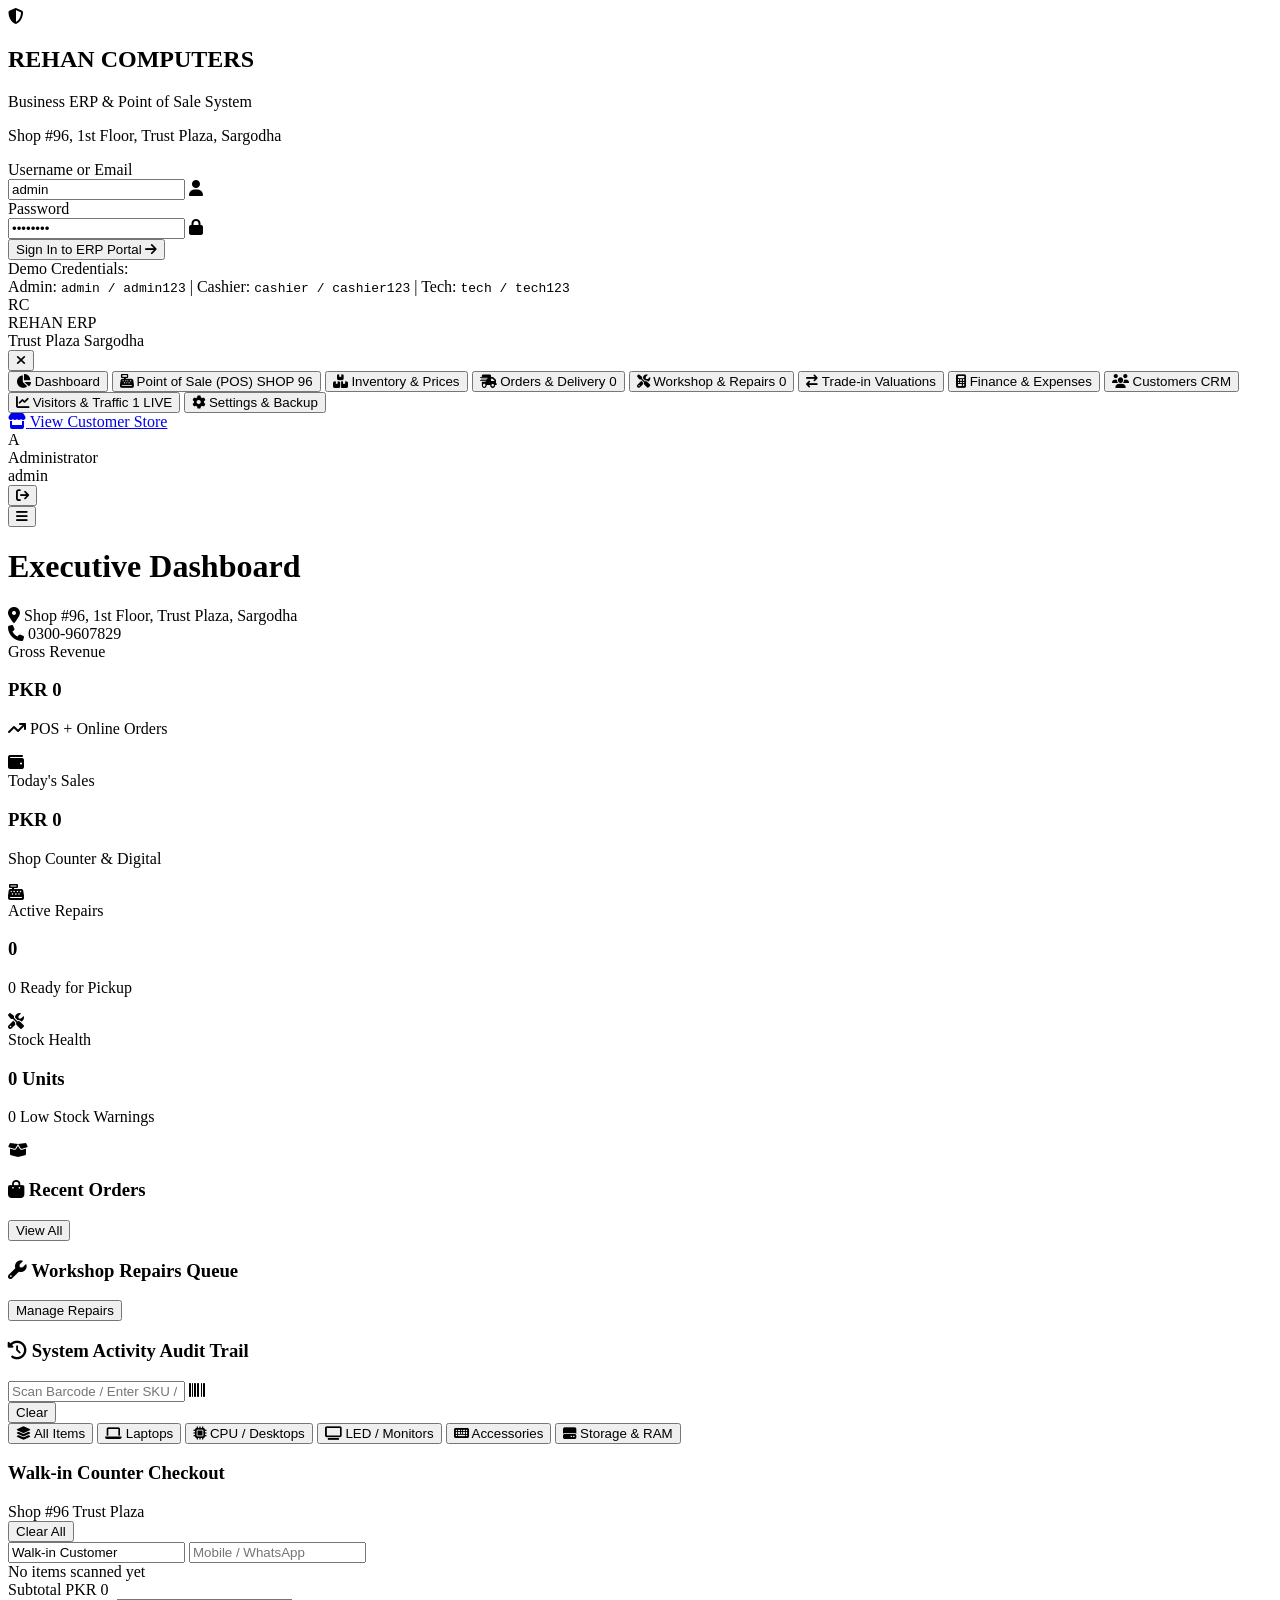
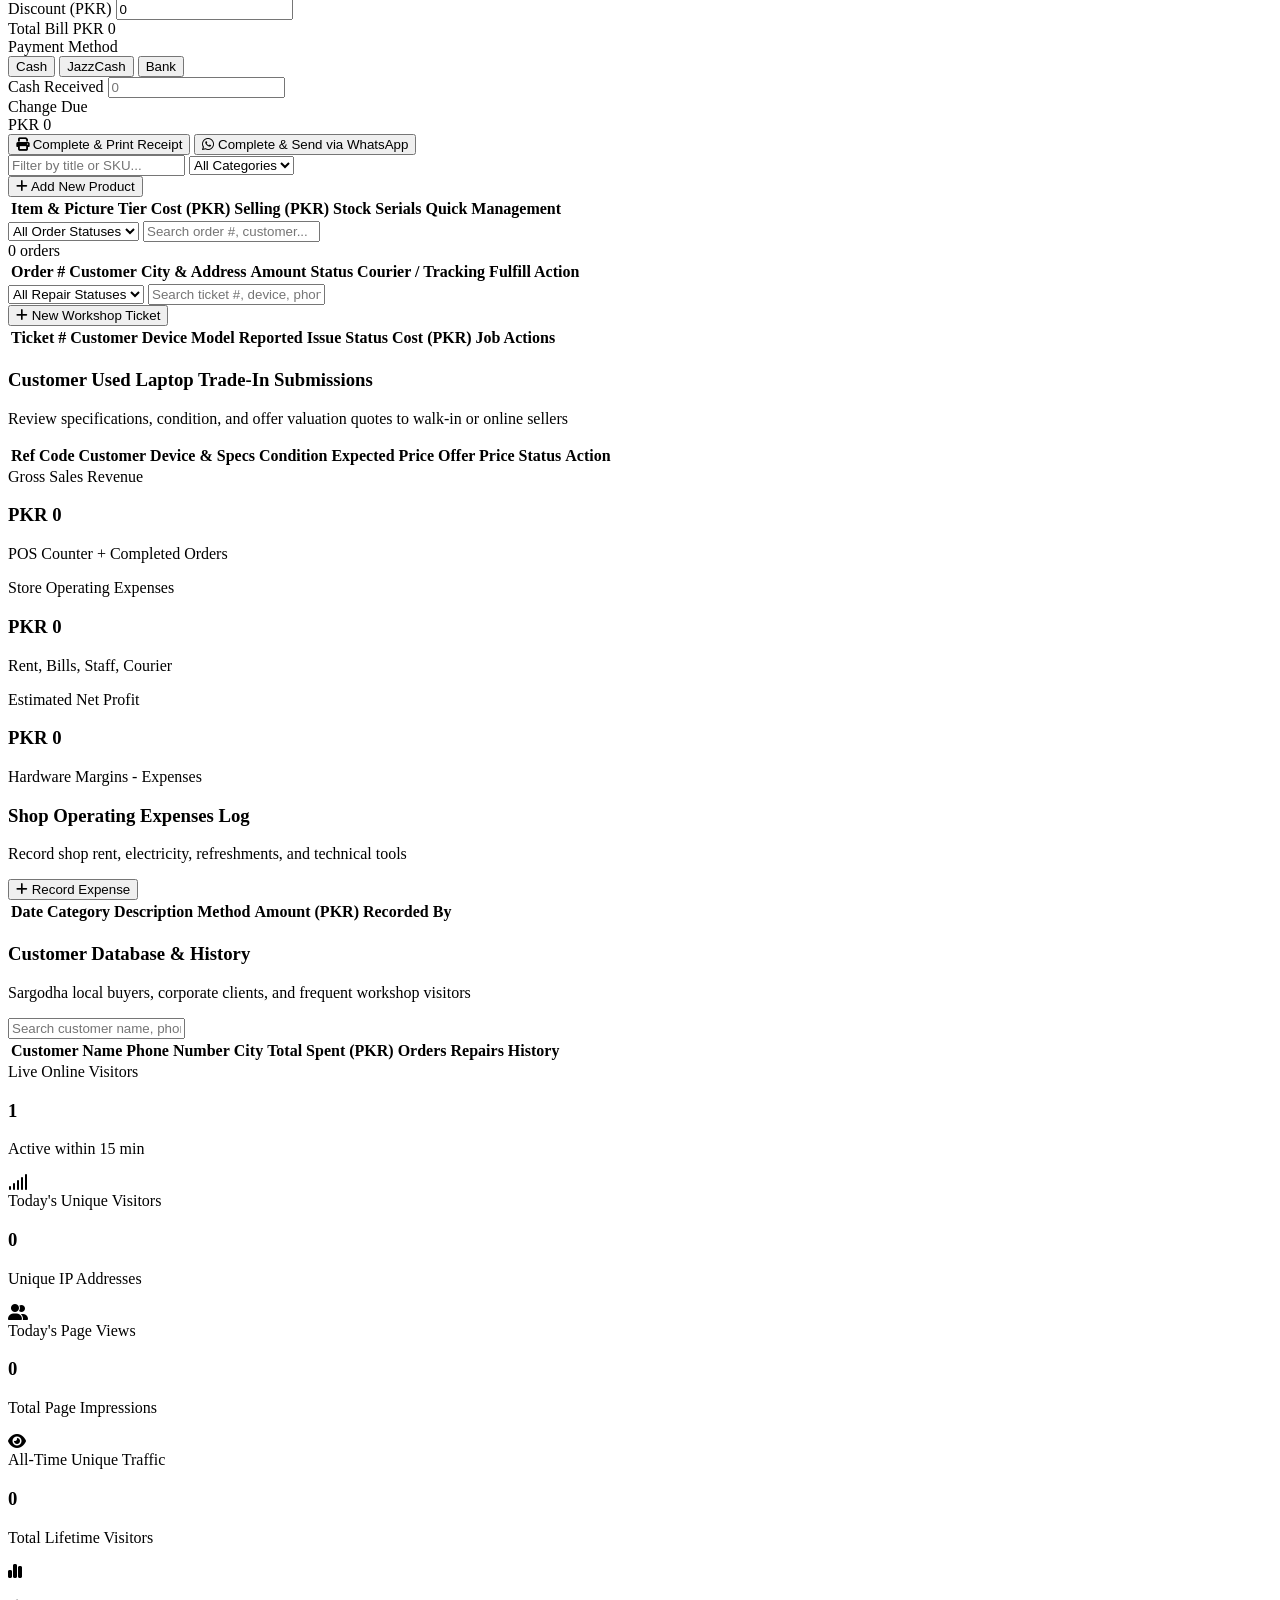
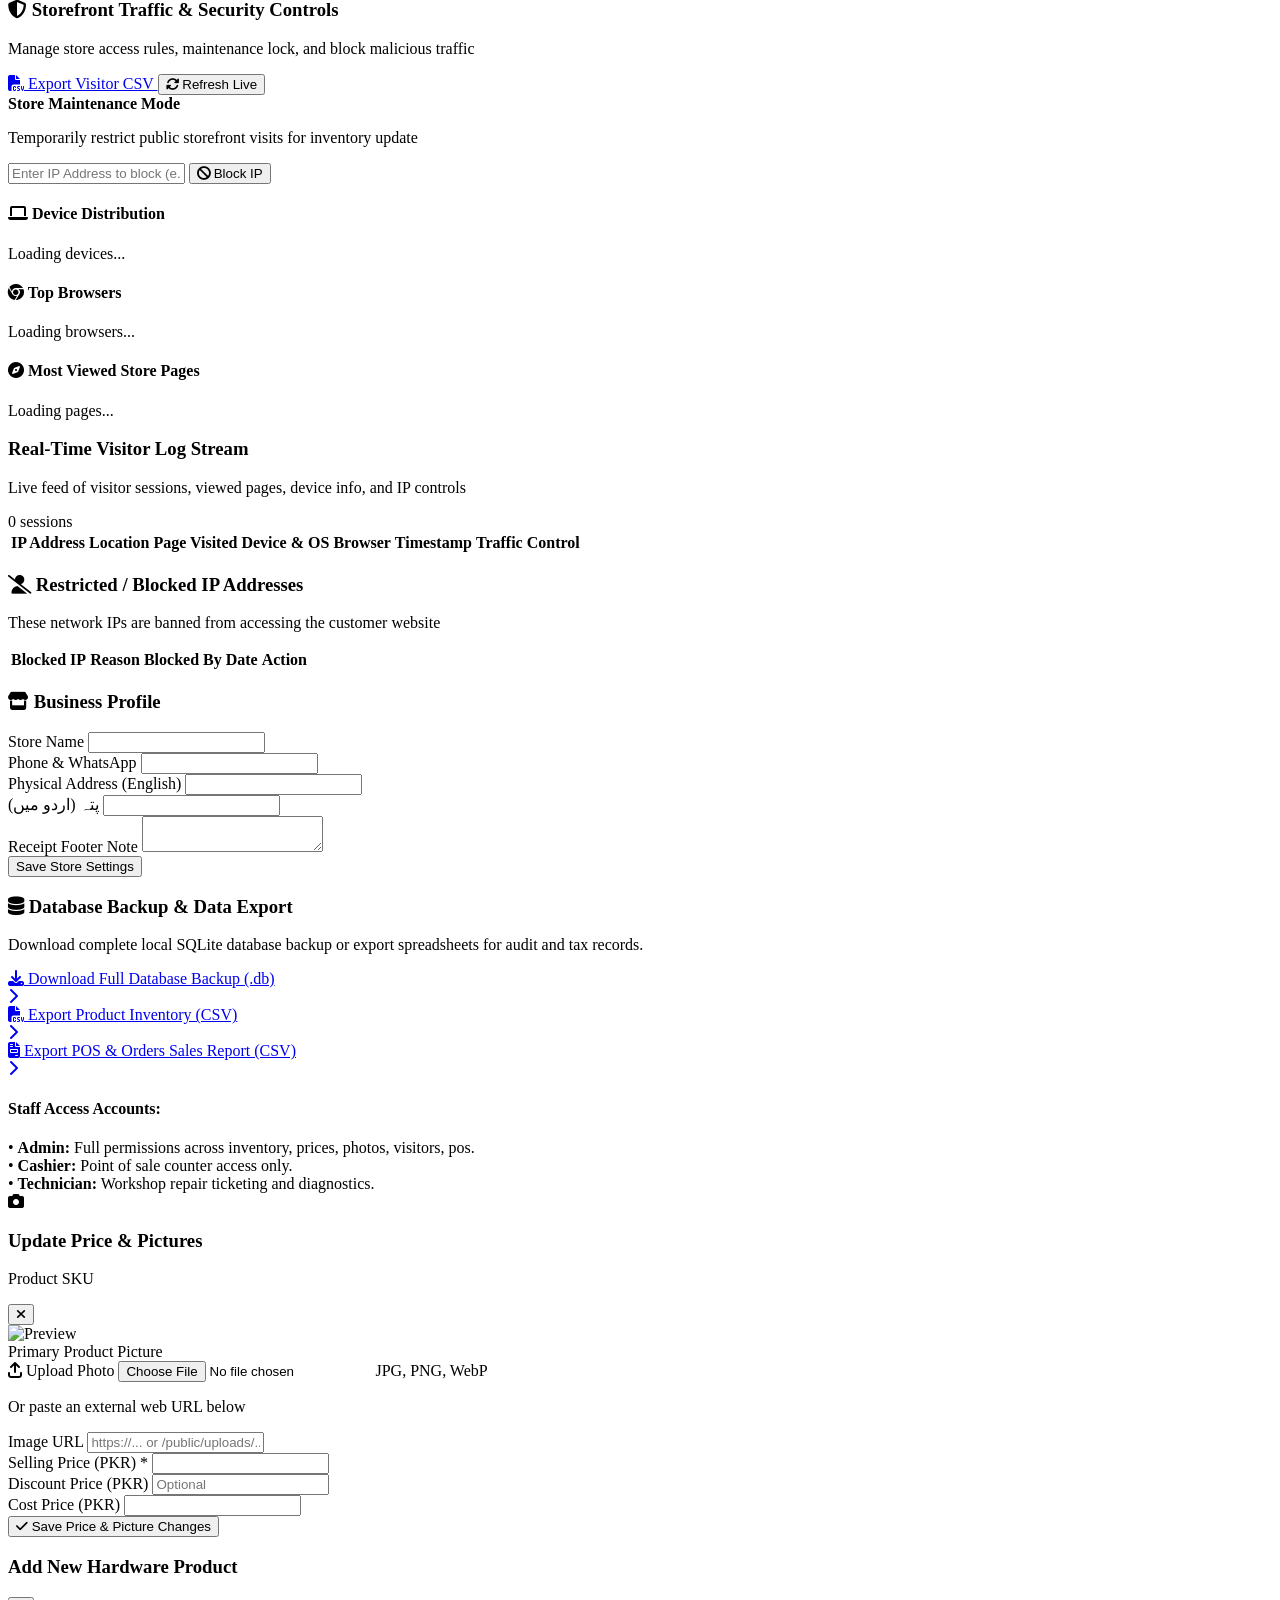
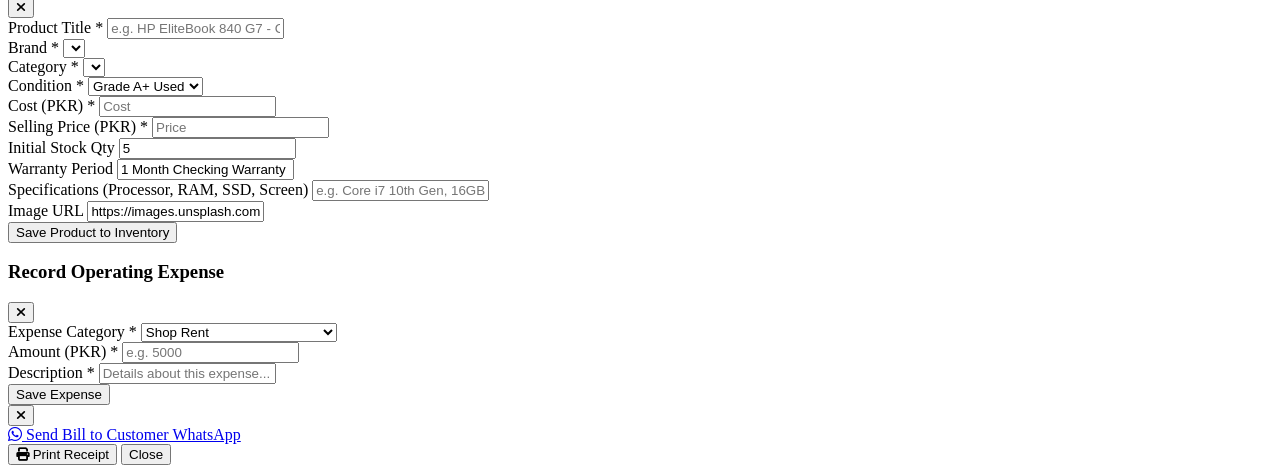
==== frontend/admin.html @ 8507887a "feat: complete Rehan Computers e-commerce storefront, ERP/POS system, mobile support and Vercel conf" ====
<!DOCTYPE html>
<html lang="en">
<head>
  <meta charset="UTF-8">
  <meta name="viewport" content="width=device-width, initial-scale=1.0">
  <title>Rehan Computers - ERP & Business Management Portal</title>
  
  <!-- Tailwind CSS CDN -->
  <script src="https://cdn.tailwindcss.com"></script>
  <script>
    tailwind.config = {
      theme: {
        extend: {
          colors: {
            brand: {
              50: '#eff6ff',
              100: '#dbeafe',
              700: '#1d4ed8',
              800: '#1e40af',
              900: '#1e3a8a',
              950: '#0f172a',
            },
            amber: {
              400: '#fbbf24',
              500: '#f59e0b',
              600: '#d97706',
            }
          }
        }
      }
    }
  </script>

  <!-- Font Awesome Icons -->
  <link rel="stylesheet" href="https://cdnjs.cloudflare.com/ajax/libs/font-awesome/6.5.1/css/all.min.css">
  <link rel="stylesheet" href="/css/styles.css">
  <link rel="stylesheet" href="/css/print.css">
</head>
<body class="bg-slate-100 text-slate-800 antialiased flex h-screen overflow-hidden">

  <!-- ==================== AUTHENTICATION OVERLAY / LOGIN MODAL ==================== -->
  <div id="loginOverlay" class="fixed inset-0 z-50 bg-slate-950/85 backdrop-blur-md flex items-center justify-center p-4">
    <div class="bg-white rounded-3xl max-w-md w-full p-8 shadow-2xl border border-slate-200 text-center relative overflow-hidden">
      <div class="absolute top-0 inset-x-0 h-3 bg-gradient-to-r from-brand-900 via-amber-500 to-brand-900"></div>

      <div class="w-16 h-16 rounded-2xl bg-brand-950 text-amber-400 flex items-center justify-center mx-auto text-3xl shadow-lg mb-4 mt-2">
        <i class="fa-solid fa-shield-halved"></i>
      </div>

      <h2 class="text-2xl font-black text-slate-900">REHAN COMPUTERS</h2>
      <p class="text-xs text-slate-500 font-medium">Business ERP & Point of Sale System</p>
      <p class="text-[11px] text-amber-700 bg-amber-50 font-semibold py-1 px-3 rounded-full inline-block mt-1">Shop #96, 1st Floor, Trust Plaza, Sargodha</p>

      <form id="loginForm" class="space-y-4 mt-6 text-left text-xs">
        <div>
          <label class="block font-bold text-slate-700 mb-1">Username or Email</label>
          <div class="relative">
            <input type="text" id="loginUsername" required value="admin" class="w-full bg-slate-50 border border-slate-300 rounded-xl p-3 pl-10 outline-none focus:ring-2 focus:ring-brand-500 text-sm">
            <i class="fa-solid fa-user absolute left-3.5 top-3.5 text-slate-400 text-sm"></i>
          </div>
        </div>

        <div>
          <label class="block font-bold text-slate-700 mb-1">Password</label>
          <div class="relative">
            <input type="password" id="loginPassword" required value="admin123" class="w-full bg-slate-50 border border-slate-300 rounded-xl p-3 pl-10 outline-none focus:ring-2 focus:ring-brand-500 text-sm">
            <i class="fa-solid fa-lock absolute left-3.5 top-3.5 text-slate-400 text-sm"></i>
          </div>
        </div>

        <div id="loginErrorMsg" class="hidden text-xs text-red-600 bg-red-50 p-2.5 rounded-lg border border-red-200"></div>

        <button type="submit" id="loginBtn" class="w-full bg-brand-950 hover:bg-brand-900 text-white font-bold py-3 rounded-xl text-sm shadow-md transition flex items-center justify-center gap-2">
          <span>Sign In to ERP Portal</span>
          <i class="fa-solid fa-arrow-right text-amber-400"></i>
        </button>
      </form>

      <div class="mt-6 pt-4 border-t border-slate-100 text-[11px] text-slate-400">
        Demo Credentials: <br>
        Admin: <code class="text-slate-600 font-bold">admin / admin123</code> | Cashier: <code class="text-slate-600 font-bold">cashier / cashier123</code> | Tech: <code class="text-slate-600 font-bold">tech / tech123</code>
      </div>
    </div>
  </div>

  <!-- ==================== MAIN ERP INTERFACE ==================== -->
  
  <!-- Mobile Sidebar Backdrop -->
  <div id="sidebarBackdrop" class="fixed inset-0 bg-slate-950/70 backdrop-blur-sm z-40 hidden md:hidden"></div>

  <!-- 1. Left Sidebar Navigation (Responsive Drawer on Mobile) -->
  <aside id="erpSidebar" class="fixed inset-y-0 left-0 z-50 w-64 bg-slate-950 text-slate-300 flex flex-col justify-between border-r border-slate-800 -translate-x-full md:relative md:translate-x-0 transition-transform duration-300">
    <div>
      <!-- Brand Logo in Sidebar with Mobile Close Button -->
      <div class="p-5 border-b border-slate-800/80 flex items-center justify-between">
        <div class="flex items-center gap-3">
          <div class="w-10 h-10 rounded-xl bg-amber-500 text-slate-950 flex items-center justify-center text-lg font-black shadow">
            RC
          </div>
          <div>
            <div class="text-sm font-black text-white tracking-wide">REHAN ERP</div>
            <div class="text-[10px] text-slate-400">Trust Plaza Sargodha</div>
          </div>
        </div>
        <button id="closeSidebarBtn" class="md:hidden text-slate-400 hover:text-white p-1" title="Close Menu">
          <i class="fa-solid fa-xmark text-lg"></i>
        </button>
      </div>

      <!-- Navigation Tabs -->
      <nav class="p-3 space-y-1 text-xs font-semibold">
        <button data-tab="tab-dashboard" class="erp-nav-btn w-full flex items-center gap-3 px-3 py-2.5 rounded-xl text-slate-300 hover:text-white hover:bg-slate-800/60 transition bg-slate-800 text-amber-400">
          <i class="fa-solid fa-chart-pie w-5 text-center"></i>
          <span>Dashboard</span>
        </button>

        <button data-tab="tab-pos" class="erp-nav-btn w-full flex items-center gap-3 px-3 py-2.5 rounded-xl text-slate-300 hover:text-white hover:bg-slate-800/60 transition">
          <i class="fa-solid fa-cash-register w-5 text-center text-emerald-400"></i>
          <span>Point of Sale (POS)</span>
          <span class="ml-auto bg-emerald-500 text-slate-950 font-black text-[9px] px-1.5 py-0.5 rounded">SHOP 96</span>
        </button>

        <button data-tab="tab-products" class="erp-nav-btn w-full flex items-center gap-3 px-3 py-2.5 rounded-xl text-slate-300 hover:text-white hover:bg-slate-800/60 transition">
          <i class="fa-solid fa-boxes-stacked w-5 text-center text-blue-400"></i>
          <span>Inventory & Prices</span>
        </button>

        <button data-tab="tab-orders" class="erp-nav-btn w-full flex items-center gap-3 px-3 py-2.5 rounded-xl text-slate-300 hover:text-white hover:bg-slate-800/60 transition">
          <i class="fa-solid fa-truck-fast w-5 text-center text-amber-400"></i>
          <span>Orders & Delivery</span>
          <span id="sidebarNewOrdersBadge" class="ml-auto bg-amber-500 text-slate-950 font-bold text-[9px] px-1.5 py-0.5 rounded hidden">0</span>
        </button>

        <button data-tab="tab-repairs" class="erp-nav-btn w-full flex items-center gap-3 px-3 py-2.5 rounded-xl text-slate-300 hover:text-white hover:bg-slate-800/60 transition">
          <i class="fa-solid fa-screwdriver-wrench w-5 text-center text-purple-400"></i>
          <span>Workshop & Repairs</span>
          <span id="sidebarActiveRepairsBadge" class="ml-auto bg-purple-500 text-white font-bold text-[9px] px-1.5 py-0.5 rounded hidden">0</span>
        </button>

        <button data-tab="tab-tradein" class="erp-nav-btn w-full flex items-center gap-3 px-3 py-2.5 rounded-xl text-slate-300 hover:text-white hover:bg-slate-800/60 transition">
          <i class="fa-solid fa-arrow-right-arrow-left w-5 text-center text-emerald-400"></i>
          <span>Trade-in Valuations</span>
        </button>

        <button data-tab="tab-finance" class="erp-nav-btn w-full flex items-center gap-3 px-3 py-2.5 rounded-xl text-slate-300 hover:text-white hover:bg-slate-800/60 transition">
          <i class="fa-solid fa-calculator w-5 text-center text-red-400"></i>
          <span>Finance & Expenses</span>
        </button>

        <button data-tab="tab-crm" class="erp-nav-btn w-full flex items-center gap-3 px-3 py-2.5 rounded-xl text-slate-300 hover:text-white hover:bg-slate-800/60 transition">
          <i class="fa-solid fa-users w-5 text-center text-cyan-400"></i>
          <span>Customers CRM</span>
        </button>

        <button data-tab="tab-visitors" class="erp-nav-btn w-full flex items-center gap-3 px-3 py-2.5 rounded-xl text-slate-300 hover:text-white hover:bg-slate-800/60 transition">
          <i class="fa-solid fa-chart-line w-5 text-center text-teal-400"></i>
          <span>Visitors & Traffic</span>
          <span id="sidebarOnlineBadge" class="ml-auto bg-teal-500 text-slate-950 font-bold text-[9px] px-1.5 py-0.5 rounded">1 LIVE</span>
        </button>

        <button data-tab="tab-settings" class="erp-nav-btn w-full flex items-center gap-3 px-3 py-2.5 rounded-xl text-slate-300 hover:text-white hover:bg-slate-800/60 transition">
          <i class="fa-solid fa-gear w-5 text-center text-slate-400"></i>
          <span>Settings & Backup</span>
        </button>
      </nav>
    </div>

    <!-- User Profile & Quick Link to Customer Store -->
    <div class="p-3 border-t border-slate-800/80 space-y-2">
      <a href="/" target="_blank" class="flex items-center justify-center gap-2 w-full py-2 bg-slate-900 hover:bg-slate-800 text-amber-400 rounded-xl text-xs font-bold transition border border-slate-800">
        <i class="fa-solid fa-store"></i>
        <span>View Customer Store</span>
      </a>

      <div class="flex items-center justify-between p-2 bg-slate-900 rounded-xl text-xs">
        <div class="flex items-center gap-2 truncate">
          <div class="w-7 h-7 rounded-full bg-brand-700 text-white flex items-center justify-center font-bold text-xs" id="userAvatar">A</div>
          <div class="truncate">
            <div id="erpUserName" class="font-bold text-white truncate">Administrator</div>
            <div id="erpUserRole" class="text-[10px] text-amber-400 uppercase font-black">admin</div>
          </div>
        </div>
        <button id="logoutBtn" class="text-slate-400 hover:text-red-400 p-1" title="Log Out">
          <i class="fa-solid fa-arrow-right-from-bracket"></i>
        </button>
      </div>
    </div>
  </aside>

  <!-- 2. Main Content Area -->
  <main class="flex-1 flex flex-col overflow-hidden bg-slate-100">
    
    <!-- Top Bar -->
    <header class="h-16 bg-white border-b border-slate-200 px-6 flex items-center justify-between z-20">
      <div class="flex items-center gap-4">
        <button id="sidebarToggleBtn" class="text-slate-500 hover:text-slate-700 p-1">
          <i class="fa-solid fa-bars text-lg"></i>
        </button>
        <h1 id="pageTitle" class="text-lg font-black text-slate-900">Executive Dashboard</h1>
      </div>

      <div class="flex items-center gap-4 text-xs font-semibold">
        <div class="hidden sm:flex items-center gap-2 text-slate-500 bg-slate-100 px-3 py-1.5 rounded-lg border border-slate-200">
          <i class="fa-solid fa-location-dot text-amber-500"></i>
          <span>Shop #96, 1st Floor, Trust Plaza, Sargodha</span>
        </div>
        <div class="flex items-center gap-2 text-emerald-700 bg-emerald-50 px-3 py-1.5 rounded-lg border border-emerald-200 font-bold">
          <i class="fa-solid fa-phone text-xs"></i>
          <span>0300-9607829</span>
        </div>
      </div>
    </header>

    <!-- Content Tabs Container -->
    <div class="flex-1 overflow-y-auto p-6" id="tabContentContainer">
      
      <!-- ==================== TAB 1: DASHBOARD ==================== -->
      <section id="tab-dashboard" class="erp-tab-pane space-y-6">
        <div class="grid grid-cols-1 sm:grid-cols-2 lg:grid-cols-4 gap-4">
          <div class="bg-white p-5 rounded-2xl border border-slate-200 shadow-sm flex items-center justify-between">
            <div>
              <span class="text-xs font-bold text-slate-400 uppercase">Gross Revenue</span>
              <h3 id="statGrossRevenue" class="text-xl sm:text-2xl font-black text-slate-900 mt-1">PKR 0</h3>
              <p class="text-[10px] text-emerald-600 font-bold mt-1"><i class="fa-solid fa-arrow-trend-up"></i> POS + Online Orders</p>
            </div>
            <div class="w-12 h-12 rounded-xl bg-blue-50 text-blue-600 flex items-center justify-center text-xl">
              <i class="fa-solid fa-wallet"></i>
            </div>
          </div>

          <div class="bg-white p-5 rounded-2xl border border-slate-200 shadow-sm flex items-center justify-between">
            <div>
              <span class="text-xs font-bold text-slate-400 uppercase">Today's Sales</span>
              <h3 id="statTodaySales" class="text-xl sm:text-2xl font-black text-slate-900 mt-1">PKR 0</h3>
              <p class="text-[10px] text-slate-500 font-medium mt-1">Shop Counter & Digital</p>
            </div>
            <div class="w-12 h-12 rounded-xl bg-emerald-50 text-emerald-600 flex items-center justify-center text-xl">
              <i class="fa-solid fa-cash-register"></i>
            </div>
          </div>

          <div class="bg-white p-5 rounded-2xl border border-slate-200 shadow-sm flex items-center justify-between">
            <div>
              <span class="text-xs font-bold text-slate-400 uppercase">Active Repairs</span>
              <h3 id="statActiveRepairs" class="text-xl sm:text-2xl font-black text-purple-900 mt-1">0</h3>
              <p id="statReadyRepairs" class="text-[10px] text-emerald-600 font-bold mt-1">0 Ready for Pickup</p>
            </div>
            <div class="w-12 h-12 rounded-xl bg-purple-50 text-purple-600 flex items-center justify-center text-xl">
              <i class="fa-solid fa-screwdriver-wrench"></i>
            </div>
          </div>

          <div class="bg-white p-5 rounded-2xl border border-slate-200 shadow-sm flex items-center justify-between">
            <div>
              <span class="text-xs font-bold text-slate-400 uppercase">Stock Health</span>
              <h3 id="statTotalStock" class="text-xl sm:text-2xl font-black text-slate-900 mt-1">0 Units</h3>
              <p id="statLowStockAlert" class="text-[10px] text-amber-600 font-bold mt-1">0 Low Stock Warnings</p>
            </div>
            <div class="w-12 h-12 rounded-xl bg-amber-50 text-amber-600 flex items-center justify-center text-xl">
              <i class="fa-solid fa-box-open"></i>
            </div>
          </div>
        </div>

        <div class="grid grid-cols-1 lg:grid-cols-2 gap-6">
          <div class="bg-white p-5 rounded-2xl border border-slate-200 shadow-sm">
            <div class="flex justify-between items-center pb-3 border-b border-slate-100">
              <h3 class="font-extrabold text-slate-900 text-sm flex items-center gap-2">
                <i class="fa-solid fa-bag-shopping text-brand-900"></i> Recent Orders
              </h3>
              <button onclick="document.querySelector('[data-tab=tab-orders]').click()" class="text-xs text-brand-700 font-bold hover:underline">View All</button>
            </div>
            <div class="divide-y divide-slate-100 mt-2" id="dashRecentOrders"></div>
          </div>

          <div class="bg-white p-5 rounded-2xl border border-slate-200 shadow-sm">
            <div class="flex justify-between items-center pb-3 border-b border-slate-100">
              <h3 class="font-extrabold text-slate-900 text-sm flex items-center gap-2">
                <i class="fa-solid fa-wrench text-purple-600"></i> Workshop Repairs Queue
              </h3>
              <button onclick="document.querySelector('[data-tab=tab-repairs]').click()" class="text-xs text-brand-700 font-bold hover:underline">Manage Repairs</button>
            </div>
            <div class="divide-y divide-slate-100 mt-2" id="dashRecentRepairs"></div>
          </div>
        </div>

        <div class="bg-white p-5 rounded-2xl border border-slate-200 shadow-sm">
          <h3 class="font-extrabold text-slate-900 text-sm pb-3 border-b border-slate-100 flex items-center gap-2">
            <i class="fa-solid fa-clock-rotate-left text-slate-400"></i> System Activity Audit Trail
          </h3>
          <div class="divide-y divide-slate-100 text-xs text-slate-600" id="dashActivityLogs"></div>
        </div>
      </section>

      <!-- ==================== TAB 2: POINT OF SALE (POS) ==================== -->
      <section id="tab-pos" class="erp-tab-pane hidden h-full flex flex-col lg:flex-row gap-6">
        <div class="flex-1 bg-white p-5 rounded-2xl border border-slate-200 shadow-sm flex flex-col">
          <div class="flex items-center gap-3 pb-4 border-b border-slate-100">
            <div class="relative flex-1">
              <input 
                type="text" 
                id="posSearchInput" 
                placeholder="Scan Barcode / Enter SKU / Search Laptop Name (e.g. 840 G6, Dell)..." 
                class="w-full pl-10 pr-4 py-2.5 bg-slate-50 border border-slate-300 rounded-xl text-xs sm:text-sm outline-none focus:ring-2 focus:ring-emerald-500"
              >
              <i class="fa-solid fa-barcode absolute left-3.5 top-3.5 text-slate-400"></i>
            </div>
            <button id="posClearSearch" class="p-2.5 bg-slate-100 hover:bg-slate-200 rounded-xl text-slate-600 text-xs font-bold">
              Clear
            </button>
          </div>

          <!-- POS Category Sub-Tabs -->
          <div class="flex gap-2 py-3 overflow-x-auto text-[11px] font-bold items-center no-scrollbar" id="posCategorySubTabs">
            <button class="pos-cat-filter px-3.5 py-1.5 rounded-full bg-slate-900 text-white transition flex items-center gap-1.5 shadow-sm" data-cat="">
              <i class="fa-solid fa-layer-group text-amber-400"></i> All Items
            </button>
            <button class="pos-cat-filter px-3.5 py-1.5 rounded-full bg-slate-100 text-slate-700 hover:bg-slate-200 transition flex items-center gap-1.5" data-cat="laptops">
              <i class="fa-solid fa-laptop text-brand-900"></i> Laptops
            </button>
            <button class="pos-cat-filter px-3.5 py-1.5 rounded-full bg-slate-100 text-slate-700 hover:bg-slate-200 transition flex items-center gap-1.5" data-cat="cpu">
              <i class="fa-solid fa-microchip text-blue-600"></i> CPU / Desktops
            </button>
            <button class="pos-cat-filter px-3.5 py-1.5 rounded-full bg-slate-100 text-slate-700 hover:bg-slate-200 transition flex items-center gap-1.5" data-cat="led">
              <i class="fa-solid fa-tv text-purple-600"></i> LED / Monitors
            </button>
            <button class="pos-cat-filter px-3.5 py-1.5 rounded-full bg-slate-100 text-slate-700 hover:bg-slate-200 transition flex items-center gap-1.5" data-cat="accessories">
              <i class="fa-solid fa-keyboard text-emerald-600"></i> Accessories
            </button>
            <button class="pos-cat-filter px-3.5 py-1.5 rounded-full bg-slate-100 text-slate-700 hover:bg-slate-200 transition flex items-center gap-1.5" data-cat="parts-upgrades">
              <i class="fa-solid fa-hard-drive text-amber-600"></i> Storage & RAM
            </button>
          </div>

          <div id="posProductGrid" class="flex-1 overflow-y-auto grid grid-cols-2 sm:grid-cols-3 xl:grid-cols-4 gap-3 pt-2"></div>
        </div>

        <div class="w-full lg:w-96 bg-white p-5 rounded-2xl border border-slate-200 shadow-sm flex flex-col justify-between">
          <div>
            <div class="flex justify-between items-center pb-3 border-b border-slate-200">
              <div>
                <h3 class="font-black text-slate-900 text-sm">Walk-in Counter Checkout</h3>
                <span class="text-[10px] text-slate-400">Shop #96 Trust Plaza</span>
              </div>
              <button id="posResetCartBtn" class="text-xs text-red-600 hover:underline font-bold">Clear All</button>
            </div>

            <div class="grid grid-cols-2 gap-2 pt-3 pb-2 text-xs">
              <input type="text" id="posCustomerName" placeholder="Customer Name" value="Walk-in Customer" class="bg-slate-50 border border-slate-200 rounded-lg p-2 text-xs">
              <input type="tel" id="posCustomerPhone" placeholder="Mobile / WhatsApp" class="bg-slate-50 border border-slate-200 rounded-lg p-2 text-xs">
            </div>

            <div id="posCartList" class="max-h-64 overflow-y-auto divide-y divide-slate-100 my-2">
              <div class="py-8 text-center text-xs text-slate-400">No items scanned yet</div>
            </div>
          </div>

          <div class="border-t border-slate-200 pt-3 space-y-2 text-xs">
            <div class="flex justify-between text-slate-500">
              <span>Subtotal</span>
              <span id="posSubtotal" class="font-bold text-slate-800">PKR 0</span>
            </div>

            <div class="flex justify-between items-center text-slate-500">
              <span>Discount (PKR)</span>
              <input type="number" id="posDiscount" value="0" min="0" class="w-24 text-right bg-slate-50 border border-slate-200 rounded px-2 py-1 text-xs font-bold text-red-600">
            </div>

            <div class="flex justify-between text-base font-black text-slate-900 pt-2 border-t border-slate-100">
              <span>Total Bill</span>
              <span id="posGrandTotal" class="text-brand-900">PKR 0</span>
            </div>

            <div class="pt-2">
              <label class="block font-bold text-slate-700 mb-1">Payment Method</label>
              <div class="grid grid-cols-3 gap-1.5">
                <button type="button" class="pos-pay-method bg-emerald-600 text-white font-bold py-1.5 rounded-lg text-xs" data-pay="cash">Cash</button>
                <button type="button" class="pos-pay-method bg-slate-100 text-slate-700 font-bold py-1.5 rounded-lg text-xs hover:bg-slate-200" data-pay="jazzcash_easypaisa">JazzCash</button>
                <button type="button" class="pos-pay-method bg-slate-100 text-slate-700 font-bold py-1.5 rounded-lg text-xs hover:bg-slate-200" data-pay="bank_transfer">Bank</button>
              </div>
            </div>

            <div class="grid grid-cols-2 gap-2 pt-1">
              <div>
                <label class="block text-[10px] font-bold text-slate-500">Cash Received</label>
                <input type="number" id="posPaidAmount" placeholder="0" class="w-full bg-slate-50 border border-slate-200 rounded p-1.5 font-bold text-xs">
              </div>
              <div>
                <label class="block text-[10px] font-bold text-slate-500">Change Due</label>
                <div id="posChangeDue" class="font-black text-emerald-700 p-1.5 text-xs">PKR 0</div>
              </div>
            </div>

            <div class="grid grid-cols-1 gap-1.5 mt-2">
              <button id="posCompleteSaleBtn" class="w-full bg-emerald-600 hover:bg-emerald-500 text-white font-black py-2.5 rounded-xl text-xs sm:text-sm shadow-md transition flex items-center justify-center gap-2">
                <i class="fa-solid fa-print"></i> Complete & Print Receipt
              </button>
              <button id="posCompleteAndWhatsappBtn" class="w-full bg-emerald-800 hover:bg-emerald-700 text-white font-bold py-2 rounded-xl text-xs shadow-sm transition flex items-center justify-center gap-2">
                <i class="fa-brands fa-whatsapp text-sm text-emerald-300"></i> Complete & Send via WhatsApp
              </button>
            </div>
          </div>
        </div>
      </section>

      <!-- ==================== TAB 3: INVENTORY & PRICES & PICS ==================== -->
      <section id="tab-products" class="erp-tab-pane hidden space-y-4">
        <div class="flex flex-col sm:flex-row justify-between items-start sm:items-center gap-4 bg-white p-4 rounded-2xl border border-slate-200">
          <div class="flex items-center gap-3 flex-1 w-full sm:w-auto">
            <input 
              type="text" 
              id="invSearch" 
              placeholder="Filter by title or SKU..." 
              class="bg-slate-50 border border-slate-300 rounded-xl px-3 py-2 text-xs w-full sm:w-64 outline-none focus:ring-2 focus:ring-brand-500"
            >
            <select id="invCatFilter" class="bg-slate-50 border border-slate-300 rounded-xl px-3 py-2 text-xs outline-none">
              <option value="">All Categories</option>
            </select>
          </div>

          <div class="flex items-center gap-2 self-end sm:self-auto">
            <button id="addNewProductBtn" class="bg-brand-900 hover:bg-brand-800 text-white font-bold px-4 py-2 rounded-xl text-xs flex items-center gap-1.5 shadow-sm">
              <i class="fa-solid fa-plus text-amber-400"></i> Add New Product
            </button>
          </div>
        </div>

        <!-- Inventory Table with Price & Picture Actions -->
        <div class="bg-white rounded-2xl border border-slate-200 shadow-sm overflow-hidden">
          <div class="overflow-x-auto">
            <table class="w-full text-left text-xs">
              <thead class="bg-slate-50 text-slate-500 uppercase font-black border-b border-slate-200 text-[10px]">
                <tr>
                  <th class="py-3 px-4">Item & Picture</th>
                  <th class="py-3 px-4">Tier</th>
                  <th class="py-3 px-4">Cost (PKR)</th>
                  <th class="py-3 px-4">Selling (PKR)</th>
                  <th class="py-3 px-4">Stock</th>
                  <th class="py-3 px-4">Serials</th>
                  <th class="py-3 px-4 text-right">Quick Management</th>
                </tr>
              </thead>
              <tbody id="inventoryTableBody" class="divide-y divide-slate-100"></tbody>
            </table>
          </div>
        </div>
      </section>

      <!-- ==================== TAB 4: ORDERS & FULFILLMENT ==================== -->
      <section id="tab-orders" class="erp-tab-pane hidden space-y-4">
        <div class="flex flex-col sm:flex-row justify-between items-start sm:items-center gap-3 bg-white p-4 rounded-2xl border border-slate-200">
          <div class="flex items-center gap-3">
            <select id="orderStatusFilter" class="bg-slate-50 border border-slate-300 rounded-xl px-3 py-2 text-xs font-semibold">
              <option value="">All Order Statuses</option>
              <option value="new">New Pending</option>
              <option value="confirmed">Confirmed</option>
              <option value="shipped">Shipped</option>
              <option value="delivered">Delivered</option>
            </select>
            <input type="text" id="orderSearchInput" placeholder="Search order #, customer..." class="bg-slate-50 border border-slate-300 rounded-xl px-3 py-2 text-xs">
          </div>
          <span class="text-xs text-slate-400" id="ordersListCount">0 orders</span>
        </div>

        <div class="bg-white rounded-2xl border border-slate-200 shadow-sm overflow-hidden">
          <div class="overflow-x-auto">
            <table class="w-full text-left text-xs">
              <thead class="bg-slate-50 text-slate-500 uppercase font-black border-b border-slate-200 text-[10px]">
                <tr>
                  <th class="py-3 px-4">Order #</th>
                  <th class="py-3 px-4">Customer</th>
                  <th class="py-3 px-4">City & Address</th>
                  <th class="py-3 px-4">Amount</th>
                  <th class="py-3 px-4">Status</th>
                  <th class="py-3 px-4">Courier / Tracking</th>
                  <th class="py-3 px-4 text-right">Fulfill Action</th>
                </tr>
              </thead>
              <tbody id="ordersTableBody" class="divide-y divide-slate-100"></tbody>
            </table>
          </div>
        </div>
      </section>

      <!-- ==================== TAB 5: WORKSHOP & REPAIRS ==================== -->
      <section id="tab-repairs" class="erp-tab-pane hidden space-y-4">
        <div class="flex flex-col sm:flex-row justify-between items-start sm:items-center gap-3 bg-white p-4 rounded-2xl border border-slate-200">
          <div class="flex items-center gap-3">
            <select id="repairStatusFilter" class="bg-slate-50 border border-slate-300 rounded-xl px-3 py-2 text-xs font-semibold">
              <option value="">All Repair Statuses</option>
              <option value="received">Received</option>
              <option value="diagnosing">Diagnosing</option>
              <option value="repairing">In Repair</option>
              <option value="ready_for_pickup">Ready for Pickup</option>
              <option value="delivered">Delivered</option>
            </select>
            <input type="text" id="repairSearchInput" placeholder="Search ticket #, device, phone..." class="bg-slate-50 border border-slate-300 rounded-xl px-3 py-2 text-xs">
          </div>

          <button id="newRepairTicketBtn" class="bg-purple-900 hover:bg-purple-800 text-white font-bold px-4 py-2 rounded-xl text-xs flex items-center gap-1.5 shadow-sm">
            <i class="fa-solid fa-plus text-amber-400"></i> New Workshop Ticket
          </button>
        </div>

        <div class="bg-white rounded-2xl border border-slate-200 shadow-sm overflow-hidden">
          <div class="overflow-x-auto">
            <table class="w-full text-left text-xs">
              <thead class="bg-slate-50 text-slate-500 uppercase font-black border-b border-slate-200 text-[10px]">
                <tr>
                  <th class="py-3 px-4">Ticket #</th>
                  <th class="py-3 px-4">Customer</th>
                  <th class="py-3 px-4">Device Model</th>
                  <th class="py-3 px-4">Reported Issue</th>
                  <th class="py-3 px-4">Status</th>
                  <th class="py-3 px-4">Cost (PKR)</th>
                  <th class="py-3 px-4 text-right">Job Actions</th>
                </tr>
              </thead>
              <tbody id="repairsTableBody" class="divide-y divide-slate-100"></tbody>
            </table>
          </div>
        </div>
      </section>

      <!-- ==================== TAB 6: TRADE-IN VALUATIONS ==================== -->
      <section id="tab-tradein" class="erp-tab-pane hidden space-y-4">
        <div class="bg-white p-4 rounded-2xl border border-slate-200">
          <h3 class="font-black text-slate-900 text-sm">Customer Used Laptop Trade-In Submissions</h3>
          <p class="text-xs text-slate-500">Review specifications, condition, and offer valuation quotes to walk-in or online sellers</p>
        </div>

        <div class="bg-white rounded-2xl border border-slate-200 shadow-sm overflow-hidden">
          <div class="overflow-x-auto">
            <table class="w-full text-left text-xs">
              <thead class="bg-slate-50 text-slate-500 uppercase font-black border-b border-slate-200 text-[10px]">
                <tr>
                  <th class="py-3 px-4">Ref Code</th>
                  <th class="py-3 px-4">Customer</th>
                  <th class="py-3 px-4">Device & Specs</th>
                  <th class="py-3 px-4">Condition</th>
                  <th class="py-3 px-4">Expected Price</th>
                  <th class="py-3 px-4">Offer Price</th>
                  <th class="py-3 px-4">Status</th>
                  <th class="py-3 px-4 text-right">Action</th>
                </tr>
              </thead>
              <tbody id="tradeInTableBody" class="divide-y divide-slate-100"></tbody>
            </table>
          </div>
        </div>
      </section>

      <!-- ==================== TAB 7: FINANCE & EXPENSES ==================== -->
      <section id="tab-finance" class="erp-tab-pane hidden space-y-6">
        <div class="grid grid-cols-1 sm:grid-cols-3 gap-4" id="pnlCardsContainer">
          <div class="bg-white p-5 rounded-2xl border border-slate-200 shadow-sm">
            <span class="text-xs font-bold text-slate-400 uppercase">Gross Sales Revenue</span>
            <h3 id="financeGrossRev" class="text-xl font-black text-slate-900 mt-1">PKR 0</h3>
            <p class="text-[10px] text-slate-500 mt-1">POS Counter + Completed Orders</p>
          </div>
          <div class="bg-white p-5 rounded-2xl border border-slate-200 shadow-sm">
            <span class="text-xs font-bold text-slate-400 uppercase">Store Operating Expenses</span>
            <h3 id="financeExpensesTotal" class="text-xl font-black text-red-600 mt-1">PKR 0</h3>
            <p class="text-[10px] text-slate-500 mt-1">Rent, Bills, Staff, Courier</p>
          </div>
          <div class="bg-white p-5 rounded-2xl border border-slate-200 shadow-sm">
            <span class="text-xs font-bold text-slate-400 uppercase">Estimated Net Profit</span>
            <h3 id="financeNetProfit" class="text-xl font-black text-emerald-600 mt-1">PKR 0</h3>
            <p class="text-[10px] text-slate-500 mt-1">Hardware Margins - Expenses</p>
          </div>
        </div>

        <div class="bg-white p-5 rounded-2xl border border-slate-200 shadow-sm">
          <div class="flex justify-between items-center pb-4 border-b border-slate-100">
            <div>
              <h3 class="font-extrabold text-slate-900 text-sm">Shop Operating Expenses Log</h3>
              <p class="text-xs text-slate-500">Record shop rent, electricity, refreshments, and technical tools</p>
            </div>
            <button id="addExpenseBtn" class="bg-red-700 hover:bg-red-600 text-white font-bold px-3 py-1.5 rounded-xl text-xs flex items-center gap-1">
              <i class="fa-solid fa-plus"></i> Record Expense
            </button>
          </div>

          <div class="overflow-x-auto mt-3">
            <table class="w-full text-left text-xs">
              <thead class="bg-slate-50 text-slate-500 uppercase font-black border-b border-slate-200 text-[10px]">
                <tr>
                  <th class="py-2.5 px-3">Date</th>
                  <th class="py-2.5 px-3">Category</th>
                  <th class="py-2.5 px-3">Description</th>
                  <th class="py-2.5 px-3">Method</th>
                  <th class="py-2.5 px-3">Amount (PKR)</th>
                  <th class="py-2.5 px-3">Recorded By</th>
                </tr>
              </thead>
              <tbody id="expensesTableBody" class="divide-y divide-slate-100"></tbody>
            </table>
          </div>
        </div>
      </section>

      <!-- ==================== TAB 8: CUSTOMERS CRM ==================== -->
      <section id="tab-crm" class="erp-tab-pane hidden space-y-4">
        <div class="bg-white p-4 rounded-2xl border border-slate-200 flex justify-between items-center">
          <div>
            <h3 class="font-black text-slate-900 text-sm">Customer Database & History</h3>
            <p class="text-xs text-slate-500">Sargodha local buyers, corporate clients, and frequent workshop visitors</p>
          </div>
          <input type="text" id="crmSearchInput" placeholder="Search customer name, phone..." class="bg-slate-50 border border-slate-300 rounded-xl px-3 py-2 text-xs">
        </div>

        <div class="bg-white rounded-2xl border border-slate-200 shadow-sm overflow-hidden">
          <div class="overflow-x-auto">
            <table class="w-full text-left text-xs">
              <thead class="bg-slate-50 text-slate-500 uppercase font-black border-b border-slate-200 text-[10px]">
                <tr>
                  <th class="py-3 px-4">Customer Name</th>
                  <th class="py-3 px-4">Phone Number</th>
                  <th class="py-3 px-4">City</th>
                  <th class="py-3 px-4">Total Spent (PKR)</th>
                  <th class="py-3 px-4">Orders</th>
                  <th class="py-3 px-4">Repairs</th>
                  <th class="py-3 px-4 text-right">History</th>
                </tr>
              </thead>
              <tbody id="customersTableBody" class="divide-y divide-slate-100"></tbody>
            </table>
          </div>
        </div>
      </section>

      <!-- ==================== TAB 9: VISITORS & TRAFFIC CONTROL ==================== -->
      <section id="tab-visitors" class="erp-tab-pane hidden space-y-6">
        
        <!-- Visitors KPI Metrics -->
        <div class="grid grid-cols-1 sm:grid-cols-2 lg:grid-cols-4 gap-4">
          <div class="bg-white p-5 rounded-2xl border border-slate-200 shadow-sm flex items-center justify-between">
            <div>
              <span class="text-xs font-bold text-slate-400 uppercase">Live Online Visitors</span>
              <div class="flex items-center gap-2 mt-1">
                <span class="inline-block w-3 h-3 rounded-full bg-emerald-500 animate-ping"></span>
                <h3 id="statLiveOnline" class="text-2xl font-black text-emerald-600">1</h3>
              </div>
              <p class="text-[10px] text-slate-400 font-medium mt-1">Active within 15 min</p>
            </div>
            <div class="w-12 h-12 rounded-xl bg-emerald-50 text-emerald-600 flex items-center justify-center text-xl">
              <i class="fa-solid fa-signal"></i>
            </div>
          </div>

          <div class="bg-white p-5 rounded-2xl border border-slate-200 shadow-sm flex items-center justify-between">
            <div>
              <span class="text-xs font-bold text-slate-400 uppercase">Today's Unique Visitors</span>
              <h3 id="statTodayUnique" class="text-2xl font-black text-slate-900 mt-1">0</h3>
              <p class="text-[10px] text-slate-500 font-medium mt-1">Unique IP Addresses</p>
            </div>
            <div class="w-12 h-12 rounded-xl bg-blue-50 text-blue-600 flex items-center justify-center text-xl">
              <i class="fa-solid fa-user-group"></i>
            </div>
          </div>

          <div class="bg-white p-5 rounded-2xl border border-slate-200 shadow-sm flex items-center justify-between">
            <div>
              <span class="text-xs font-bold text-slate-400 uppercase">Today's Page Views</span>
              <h3 id="statTodayHits" class="text-2xl font-black text-slate-900 mt-1">0</h3>
              <p class="text-[10px] text-slate-500 font-medium mt-1">Total Page Impressions</p>
            </div>
            <div class="w-12 h-12 rounded-xl bg-amber-50 text-amber-600 flex items-center justify-center text-xl">
              <i class="fa-solid fa-eye"></i>
            </div>
          </div>

          <div class="bg-white p-5 rounded-2xl border border-slate-200 shadow-sm flex items-center justify-between">
            <div>
              <span class="text-xs font-bold text-slate-400 uppercase">All-Time Unique Traffic</span>
              <h3 id="statAllTimeUnique" class="text-2xl font-black text-slate-900 mt-1">0</h3>
              <p class="text-[10px] text-slate-500 font-medium mt-1">Total Lifetime Visitors</p>
            </div>
            <div class="w-12 h-12 rounded-xl bg-purple-50 text-purple-600 flex items-center justify-center text-xl">
              <i class="fa-solid fa-chart-simple"></i>
            </div>
          </div>
        </div>

        <!-- Traffic & Security Control Actions -->
        <div class="bg-white p-5 rounded-2xl border border-slate-200 shadow-sm space-y-4">
          <div class="flex flex-col sm:flex-row justify-between items-start sm:items-center gap-3 pb-3 border-b border-slate-100">
            <div>
              <h3 class="font-black text-slate-900 text-sm flex items-center gap-2">
                <i class="fa-solid fa-shield-halved text-brand-900"></i> Storefront Traffic & Security Controls
              </h3>
              <p class="text-xs text-slate-500">Manage store access rules, maintenance lock, and block malicious traffic</p>
            </div>
            <div class="flex items-center gap-2">
              <a href="/api/erp/visitors/export-csv" class="bg-slate-100 hover:bg-slate-200 text-slate-700 font-bold px-3 py-1.5 rounded-xl text-xs flex items-center gap-1.5 transition">
                <i class="fa-solid fa-file-csv text-emerald-600"></i> Export Visitor CSV
              </a>
              <button id="refreshVisitorsBtn" class="bg-brand-900 hover:bg-brand-800 text-white font-bold px-3 py-1.5 rounded-xl text-xs flex items-center gap-1.5 transition">
                <i class="fa-solid fa-rotate mr-1"></i> Refresh Live
              </button>
            </div>
          </div>

          <div class="grid grid-cols-1 md:grid-cols-2 gap-4 pt-1">
            <div class="p-4 bg-slate-50 rounded-xl border border-slate-200 flex items-center justify-between">
              <div>
                <strong class="text-xs text-slate-900">Store Maintenance Mode</strong>
                <p class="text-[11px] text-slate-500">Temporarily restrict public storefront visits for inventory update</p>
              </div>
              <label class="relative inline-flex items-center cursor-pointer">
                <input type="checkbox" id="toggleMaintenance" class="sr-only peer">
                <div class="w-11 h-6 bg-slate-300 peer-focus:outline-none rounded-full peer peer-checked:after:translate-x-full peer-checked:after:border-white after:content-[''] after:absolute after:top-[2px] after:left-[2px] after:bg-white after:border-slate-300 after:border after:rounded-full after:h-5 after:w-5 after:transition-all peer-checked:bg-amber-500"></div>
              </label>
            </div>

            <div class="p-4 bg-slate-50 rounded-xl border border-slate-200 flex items-center gap-2">
              <input type="text" id="manualBlockIp" placeholder="Enter IP Address to block (e.g. 192.168.1.5)..." class="flex-1 bg-white border border-slate-300 rounded-lg p-2 text-xs">
              <button id="manualBlockBtn" class="bg-red-700 hover:bg-red-600 text-white font-bold px-3 py-2 rounded-lg text-xs transition">
                <i class="fa-solid fa-ban mr-1"></i> Block IP
              </button>
            </div>
          </div>
        </div>

        <!-- Breakdown Grid -->
        <div class="grid grid-cols-1 md:grid-cols-3 gap-6">
          <div class="bg-white p-5 rounded-2xl border border-slate-200 shadow-sm">
            <h4 class="font-extrabold text-slate-900 text-xs uppercase mb-3 flex items-center gap-2">
              <i class="fa-solid fa-laptop text-brand-900"></i> Device Distribution
            </h4>
            <div id="deviceBreakdownList" class="space-y-2 text-xs">
              <div class="text-slate-400 text-center py-2">Loading devices...</div>
            </div>
          </div>

          <div class="bg-white p-5 rounded-2xl border border-slate-200 shadow-sm">
            <h4 class="font-extrabold text-slate-900 text-xs uppercase mb-3 flex items-center gap-2">
              <i class="fa-brands fa-chrome text-amber-500"></i> Top Browsers
            </h4>
            <div id="browserBreakdownList" class="space-y-2 text-xs">
              <div class="text-slate-400 text-center py-2">Loading browsers...</div>
            </div>
          </div>

          <div class="bg-white p-5 rounded-2xl border border-slate-200 shadow-sm">
            <h4 class="font-extrabold text-slate-900 text-xs uppercase mb-3 flex items-center gap-2">
              <i class="fa-solid fa-compass text-purple-600"></i> Most Viewed Store Pages
            </h4>
            <div id="topPagesList" class="space-y-2 text-xs">
              <div class="text-slate-400 text-center py-2">Loading pages...</div>
            </div>
          </div>
        </div>

        <!-- Live Visitor Stream Table with IP Control -->
        <div class="bg-white rounded-2xl border border-slate-200 shadow-sm overflow-hidden">
          <div class="p-4 border-b border-slate-200 flex justify-between items-center">
            <div>
              <h3 class="font-black text-slate-900 text-sm">Real-Time Visitor Log Stream</h3>
              <p class="text-xs text-slate-500">Live feed of visitor sessions, viewed pages, device info, and IP controls</p>
            </div>
            <span class="text-xs text-slate-400" id="visitorLogCount">0 sessions</span>
          </div>

          <div class="overflow-x-auto">
            <table class="w-full text-left text-xs">
              <thead class="bg-slate-50 text-slate-500 uppercase font-black border-b border-slate-200 text-[10px]">
                <tr>
                  <th class="py-3 px-4">IP Address</th>
                  <th class="py-3 px-4">Location</th>
                  <th class="py-3 px-4">Page Visited</th>
                  <th class="py-3 px-4">Device & OS</th>
                  <th class="py-3 px-4">Browser</th>
                  <th class="py-3 px-4">Timestamp</th>
                  <th class="py-3 px-4 text-right">Traffic Control</th>
                </tr>
              </thead>
              <tbody id="visitorsTableBody" class="divide-y divide-slate-100"></tbody>
            </table>
          </div>
        </div>

        <!-- Blocked IPs List -->
        <div class="bg-white rounded-2xl border border-slate-200 shadow-sm overflow-hidden">
          <div class="p-4 border-b border-slate-200">
            <h3 class="font-black text-slate-900 text-sm text-red-700 flex items-center gap-2">
              <i class="fa-solid fa-user-slash"></i> Restricted / Blocked IP Addresses
            </h3>
            <p class="text-xs text-slate-500">These network IPs are banned from accessing the customer website</p>
          </div>

          <div class="overflow-x-auto">
            <table class="w-full text-left text-xs">
              <thead class="bg-slate-50 text-slate-500 uppercase font-black border-b border-slate-200 text-[10px]">
                <tr>
                  <th class="py-2.5 px-4">Blocked IP</th>
                  <th class="py-2.5 px-4">Reason</th>
                  <th class="py-2.5 px-4">Blocked By</th>
                  <th class="py-2.5 px-4">Date</th>
                  <th class="py-2.5 px-4 text-right">Action</th>
                </tr>
              </thead>
              <tbody id="blockedIpsTableBody" class="divide-y divide-slate-100"></tbody>
            </table>
          </div>
        </div>

      </section>

      <!-- ==================== TAB 10: SETTINGS & BACKUP ==================== -->
      <section id="tab-settings" class="erp-tab-pane hidden space-y-6">
        <div class="grid grid-cols-1 md:grid-cols-2 gap-6">
          <div class="bg-white p-5 rounded-2xl border border-slate-200 shadow-sm space-y-4">
            <h3 class="font-extrabold text-slate-900 text-sm pb-2 border-b border-slate-100 flex items-center gap-2">
              <i class="fa-solid fa-store text-amber-500"></i> Business Profile
            </h3>

            <form id="storeSettingsForm" class="space-y-3 text-xs">
              <div>
                <label class="block font-bold text-slate-700 mb-1">Store Name</label>
                <input type="text" id="setStoreName" class="w-full bg-slate-50 border border-slate-300 rounded-lg p-2.5">
              </div>

              <div>
                <label class="block font-bold text-slate-700 mb-1">Phone & WhatsApp</label>
                <input type="text" id="setPhone" class="w-full bg-slate-50 border border-slate-300 rounded-lg p-2.5">
              </div>

              <div>
                <label class="block font-bold text-slate-700 mb-1">Physical Address (English)</label>
                <input type="text" id="setAddress" class="w-full bg-slate-50 border border-slate-300 rounded-lg p-2.5">
              </div>

              <div>
                <label class="block font-bold text-slate-700 mb-1 font-urdu text-sm">پتہ (اردو میں)</label>
                <input type="text" id="setAddressUr" class="w-full bg-slate-50 border border-slate-300 rounded-lg p-2.5 font-urdu">
              </div>

              <div>
                <label class="block font-bold text-slate-700 mb-1">Receipt Footer Note</label>
                <textarea id="setReceiptFooter" rows="2" class="w-full bg-slate-50 border border-slate-300 rounded-lg p-2.5"></textarea>
              </div>

              <button type="submit" class="w-full bg-brand-900 hover:bg-brand-800 text-white font-bold py-2.5 rounded-xl transition">
                Save Store Settings
              </button>
            </form>
          </div>

          <div class="bg-white p-5 rounded-2xl border border-slate-200 shadow-sm space-y-4">
            <h3 class="font-extrabold text-slate-900 text-sm pb-2 border-b border-slate-100 flex items-center gap-2">
              <i class="fa-solid fa-database text-blue-500"></i> Database Backup & Data Export
            </h3>

            <p class="text-xs text-slate-500">
              Download complete local SQLite database backup or export spreadsheets for audit and tax records.
            </p>

            <div class="space-y-3 pt-2 text-xs">
              <a href="/api/erp/settings/backup-database" class="flex items-center justify-between p-3 bg-slate-50 border border-slate-200 rounded-xl hover:bg-slate-100 transition font-bold text-slate-800">
                <div class="flex items-center gap-3">
                  <i class="fa-solid fa-download text-brand-900 text-base"></i>
                  <span>Download Full Database Backup (.db)</span>
                </div>
                <i class="fa-solid fa-chevron-right text-slate-400"></i>
              </a>

              <a href="/api/erp/settings/export/products-csv" class="flex items-center justify-between p-3 bg-slate-50 border border-slate-200 rounded-xl hover:bg-slate-100 transition font-bold text-slate-800">
                <div class="flex items-center gap-3">
                  <i class="fa-solid fa-file-csv text-emerald-600 text-base"></i>
                  <span>Export Product Inventory (CSV)</span>
                </div>
                <i class="fa-solid fa-chevron-right text-slate-400"></i>
              </a>

              <a href="/api/erp/settings/export/sales-csv" class="flex items-center justify-between p-3 bg-slate-50 border border-slate-200 rounded-xl hover:bg-slate-100 transition font-bold text-slate-800">
                <div class="flex items-center gap-3">
                  <i class="fa-solid fa-file-invoice text-amber-600 text-base"></i>
                  <span>Export POS & Orders Sales Report (CSV)</span>
                </div>
                <i class="fa-solid fa-chevron-right text-slate-400"></i>
              </a>
            </div>

            <div class="pt-4 border-t border-slate-100">
              <h4 class="font-bold text-xs text-slate-800 mb-2">Staff Access Accounts:</h4>
              <div class="text-xs text-slate-500 space-y-1">
                <div>• <strong>Admin:</strong> Full permissions across inventory, prices, photos, visitors, pos.</div>
                <div>• <strong>Cashier:</strong> Point of sale counter access only.</div>
                <div>• <strong>Technician:</strong> Workshop repair ticketing and diagnostics.</div>
              </div>
            </div>
          </div>
        </div>
      </section>

    </div>
  </main>

  <!-- ==================== MODALS ==================== -->

  <!-- 1. Dedicated Update Price & Pictures Modal -->
  <div id="editPricePicModal" class="fixed inset-0 z-50 bg-slate-950/75 backdrop-blur-sm hidden flex items-center justify-center p-4 overflow-y-auto">
    <div class="bg-white rounded-3xl max-w-lg w-full p-6 shadow-2xl border border-slate-200 relative my-8">
      <div class="flex justify-between items-center pb-3 border-b border-slate-100">
        <div class="flex items-center gap-2">
          <div class="w-8 h-8 rounded-lg bg-emerald-100 text-emerald-800 flex items-center justify-center font-bold text-sm">
            <i class="fa-solid fa-camera"></i>
          </div>
          <div>
            <h3 class="font-black text-slate-900 text-base">Update Price & Pictures</h3>
            <p id="editPricePicSubtitle" class="text-[11px] text-slate-400 font-mono">Product SKU</p>
          </div>
        </div>
        <button id="closeEditPricePicModal" class="text-slate-400 hover:text-slate-600">
          <i class="fa-solid fa-xmark text-lg"></i>
        </button>
      </div>

      <form id="editPricePicForm" class="space-y-4 pt-4 text-xs">
        <input type="hidden" id="editProdId">

        <!-- Image Preview Card -->
        <div class="flex items-center gap-4 p-3 bg-slate-50 rounded-2xl border border-slate-200">
          <div class="w-20 h-20 rounded-xl overflow-hidden bg-white border border-slate-200 flex-shrink-0 flex items-center justify-center">
            <img id="editPicPreview" src="" alt="Preview" class="w-full h-full object-cover">
          </div>
          <div class="flex-1 space-y-1.5">
            <label class="block font-bold text-slate-800 text-xs">Primary Product Picture</label>
            
            <!-- File Upload Option -->
            <div class="flex items-center gap-2">
              <label class="bg-brand-900 hover:bg-brand-800 text-white font-bold px-3 py-1.5 rounded-lg text-[11px] cursor-pointer inline-flex items-center gap-1.5 shadow-sm">
                <i class="fa-solid fa-arrow-up-from-bracket"></i> Upload Photo
                <input type="file" id="editPicFileInput" accept="image/*" class="hidden">
              </label>
              <span id="uploadStatusText" class="text-[10px] text-slate-500">JPG, PNG, WebP</span>
            </div>
            <p class="text-[10px] text-slate-400">Or paste an external web URL below</p>
          </div>
        </div>

        <div>
          <label class="block font-bold text-slate-700 mb-1">Image URL</label>
          <input type="text" id="editPicUrl" placeholder="https://... or /public/uploads/..." class="w-full bg-slate-50 border border-slate-300 rounded-xl p-2.5 outline-none focus:ring-2 focus:ring-brand-500 text-xs">
        </div>

        <div class="grid grid-cols-3 gap-3">
          <div>
            <label class="block font-bold text-slate-700 mb-1">Selling Price (PKR) *</label>
            <input type="number" id="editSellingPrice" required step="1" class="w-full bg-slate-50 border border-slate-300 rounded-xl p-2.5 font-black text-brand-900 text-sm">
          </div>
          <div>
            <label class="block font-bold text-slate-700 mb-1">Discount Price (PKR)</label>
            <input type="number" id="editDiscountPrice" step="1" placeholder="Optional" class="w-full bg-slate-50 border border-slate-300 rounded-xl p-2.5 font-bold text-red-600 text-sm">
          </div>
          <div>
            <label class="block font-bold text-slate-700 mb-1">Cost Price (PKR)</label>
            <input type="number" id="editCostPrice" step="1" class="w-full bg-slate-50 border border-slate-300 rounded-xl p-2.5 font-bold text-slate-700 text-sm">
          </div>
        </div>

        <div class="pt-2">
          <button type="submit" id="savePricePicBtn" class="w-full bg-emerald-700 hover:bg-emerald-600 text-white font-black py-3 rounded-xl text-xs sm:text-sm shadow-md transition flex items-center justify-center gap-2">
            <i class="fa-solid fa-check"></i> Save Price & Picture Changes
          </button>
        </div>
      </form>
    </div>
  </div>

  <!-- 2. Add Product Modal -->
  <div id="addProductModal" class="fixed inset-0 z-50 bg-slate-950/70 hidden flex items-center justify-center p-4 overflow-y-auto">
    <div class="bg-white rounded-2xl max-w-xl w-full p-6 shadow-2xl border border-slate-200 my-8">
      <div class="flex justify-between items-center pb-3 border-b border-slate-100">
        <h3 class="font-black text-slate-900 text-base">Add New Hardware Product</h3>
        <button id="closeAddProductModal" class="text-slate-400 hover:text-slate-600"><i class="fa-solid fa-xmark text-lg"></i></button>
      </div>

      <form id="addProductForm" class="space-y-3 pt-3 text-xs">
        <div>
          <label class="block font-bold text-slate-700 mb-1">Product Title *</label>
          <input type="text" id="addProdTitle" required placeholder="e.g. HP EliteBook 840 G7 - Core i7 10th Gen" class="w-full bg-slate-50 border border-slate-300 rounded-lg p-2.5">
        </div>

        <div class="grid grid-cols-2 gap-3">
          <div>
            <label class="block font-bold text-slate-700 mb-1">Brand *</label>
            <select id="addProdBrand" required class="w-full bg-slate-50 border border-slate-300 rounded-lg p-2.5"></select>
          </div>
          <div>
            <label class="block font-bold text-slate-700 mb-1">Category *</label>
            <select id="addProdCategory" required class="w-full bg-slate-50 border border-slate-300 rounded-lg p-2.5"></select>
          </div>
        </div>

        <div class="grid grid-cols-3 gap-3">
          <div>
            <label class="block font-bold text-slate-700 mb-1">Condition *</label>
            <select id="addProdCondition" class="w-full bg-slate-50 border border-slate-300 rounded-lg p-2.5">
              <option value="Grade A+ Used">Grade A+ Used</option>
              <option value="Brand New">Brand New</option>
              <option value="Refurbished">Refurbished</option>
            </select>
          </div>
          <div>
            <label class="block font-bold text-slate-700 mb-1">Cost (PKR) *</label>
            <input type="number" id="addProdCost" required placeholder="Cost" class="w-full bg-slate-50 border border-slate-300 rounded-lg p-2.5">
          </div>
          <div>
            <label class="block font-bold text-slate-700 mb-1">Selling Price (PKR) *</label>
            <input type="number" id="addProdPrice" required placeholder="Price" class="w-full bg-slate-50 border border-slate-300 rounded-lg p-2.5">
          </div>
        </div>

        <div class="grid grid-cols-2 gap-3">
          <div>
            <label class="block font-bold text-slate-700 mb-1">Initial Stock Qty</label>
            <input type="number" id="addProdStock" value="5" min="0" class="w-full bg-slate-50 border border-slate-300 rounded-lg p-2.5">
          </div>
          <div>
            <label class="block font-bold text-slate-700 mb-1">Warranty Period</label>
            <input type="text" id="addProdWarranty" value="1 Month Checking Warranty" class="w-full bg-slate-50 border border-slate-300 rounded-lg p-2.5">
          </div>
        </div>

        <div>
          <label class="block font-bold text-slate-700 mb-1">Specifications (Processor, RAM, SSD, Screen)</label>
          <input type="text" id="addProdSpecs" placeholder="e.g. Core i7 10th Gen, 16GB RAM, 512GB NVMe SSD, 14 FHD IPS" class="w-full bg-slate-50 border border-slate-300 rounded-lg p-2.5">
        </div>

        <div>
          <label class="block font-bold text-slate-700 mb-1">Image URL</label>
          <input type="url" id="addProdImage" placeholder="https://..." value="https://images.unsplash.com/photo-1588872657578-7efd1f1555ed?w=600" class="w-full bg-slate-50 border border-slate-300 rounded-lg p-2.5">
        </div>

        <div class="pt-2">
          <button type="submit" class="w-full bg-brand-900 hover:bg-brand-800 text-white font-bold py-3 rounded-xl transition">
            Save Product to Inventory
          </button>
        </div>
      </form>
    </div>
  </div>

  <!-- 3. Record Expense Modal -->
  <div id="addExpenseModal" class="fixed inset-0 z-50 bg-slate-950/70 hidden flex items-center justify-center p-4">
    <div class="bg-white rounded-2xl max-w-sm w-full p-6 shadow-2xl border border-slate-200">
      <div class="flex justify-between items-center pb-3 border-b border-slate-100">
        <h3 class="font-black text-slate-900 text-base">Record Operating Expense</h3>
        <button id="closeAddExpenseModal" class="text-slate-400 hover:text-slate-600"><i class="fa-solid fa-xmark"></i></button>
      </div>

      <form id="recordExpenseForm" class="space-y-3 pt-3 text-xs">
        <div>
          <label class="block font-bold text-slate-700 mb-1">Expense Category *</label>
          <select id="expCategory" required class="w-full bg-slate-50 border border-slate-300 rounded-lg p-2.5">
            <option value="Shop Rent">Shop Rent</option>
            <option value="Electricity Bill">Electricity Bill</option>
            <option value="Staff Salaries">Staff Salaries</option>
            <option value="Courier Charges">Courier Charges</option>
            <option value="Refreshments">Refreshments (Tea / Meals)</option>
            <option value="Workshop Tools">Workshop Tools & Chemicals</option>
            <option value="Miscellaneous">Miscellaneous</option>
          </select>
        </div>

        <div>
          <label class="block font-bold text-slate-700 mb-1">Amount (PKR) *</label>
          <input type="number" id="expAmount" required placeholder="e.g. 5000" class="w-full bg-slate-50 border border-slate-300 rounded-lg p-2.5">
        </div>

        <div>
          <label class="block font-bold text-slate-700 mb-1">Description *</label>
          <input type="text" id="expDesc" required placeholder="Details about this expense..." class="w-full bg-slate-50 border border-slate-300 rounded-lg p-2.5">
        </div>

        <button type="submit" class="w-full bg-red-700 hover:bg-red-600 text-white font-bold py-2.5 rounded-xl transition">
          Save Expense
        </button>
      </form>
    </div>
  </div>

  <!-- 4. Thermal Receipt Printable Container -->
  <div id="receiptModal" class="fixed inset-0 z-50 bg-slate-950/70 hidden flex items-center justify-center p-4">
    <div class="bg-white rounded-2xl max-w-sm w-full p-4 shadow-2xl relative">
      <button id="closeReceiptModal" class="absolute right-3 top-3 text-slate-400 hover:text-slate-600 no-print">
        <i class="fa-solid fa-xmark text-lg"></i>
      </button>

      <div id="printableReceiptArea" class="print-area thermal-receipt-preview"></div>

      <div class="mt-4 flex flex-col gap-2 no-print">
        <!-- WhatsApp Bill Option -->
        <a id="posSendWhatsappBtn" href="#" target="_blank" class="w-full bg-emerald-600 hover:bg-emerald-500 text-white font-bold py-2.5 rounded-xl text-xs flex items-center justify-center gap-2 shadow-sm transition">
          <i class="fa-brands fa-whatsapp text-base text-emerald-100"></i> Send Bill to Customer WhatsApp
        </a>

        <div class="flex gap-2">
          <button id="printNowBtn" class="flex-1 bg-brand-900 hover:bg-brand-800 text-white font-bold py-2.5 rounded-xl text-xs flex items-center justify-center gap-2 transition">
            <i class="fa-solid fa-print"></i> Print Receipt
          </button>
          <button onclick="document.getElementById('receiptModal').classList.add('hidden')" class="px-4 py-2.5 bg-slate-200 hover:bg-slate-300 text-slate-700 font-bold rounded-xl text-xs transition">
            Close
          </button>
        </div>
      </div>
    </div>
  </div>

  <!-- ERP JavaScript Logic -->
  <script src="/js/erp.js"></script>
</body>
</html>
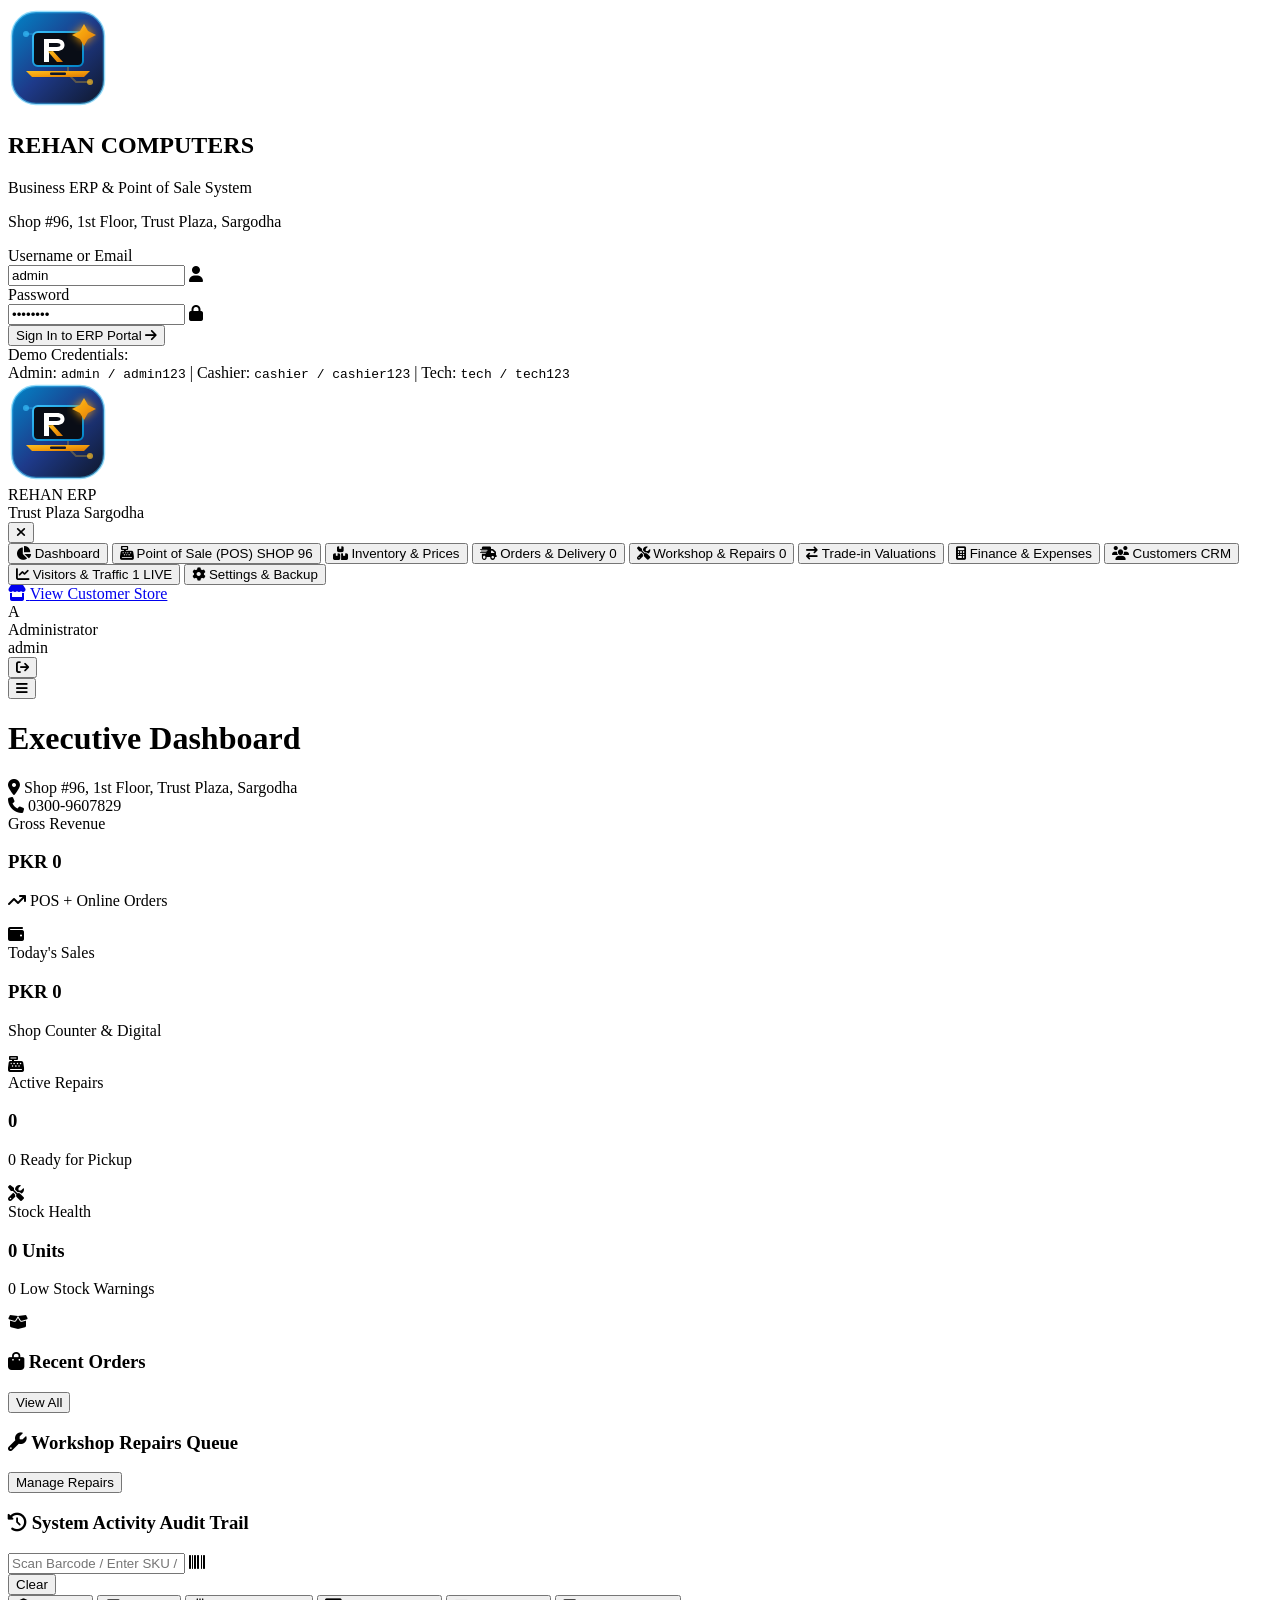
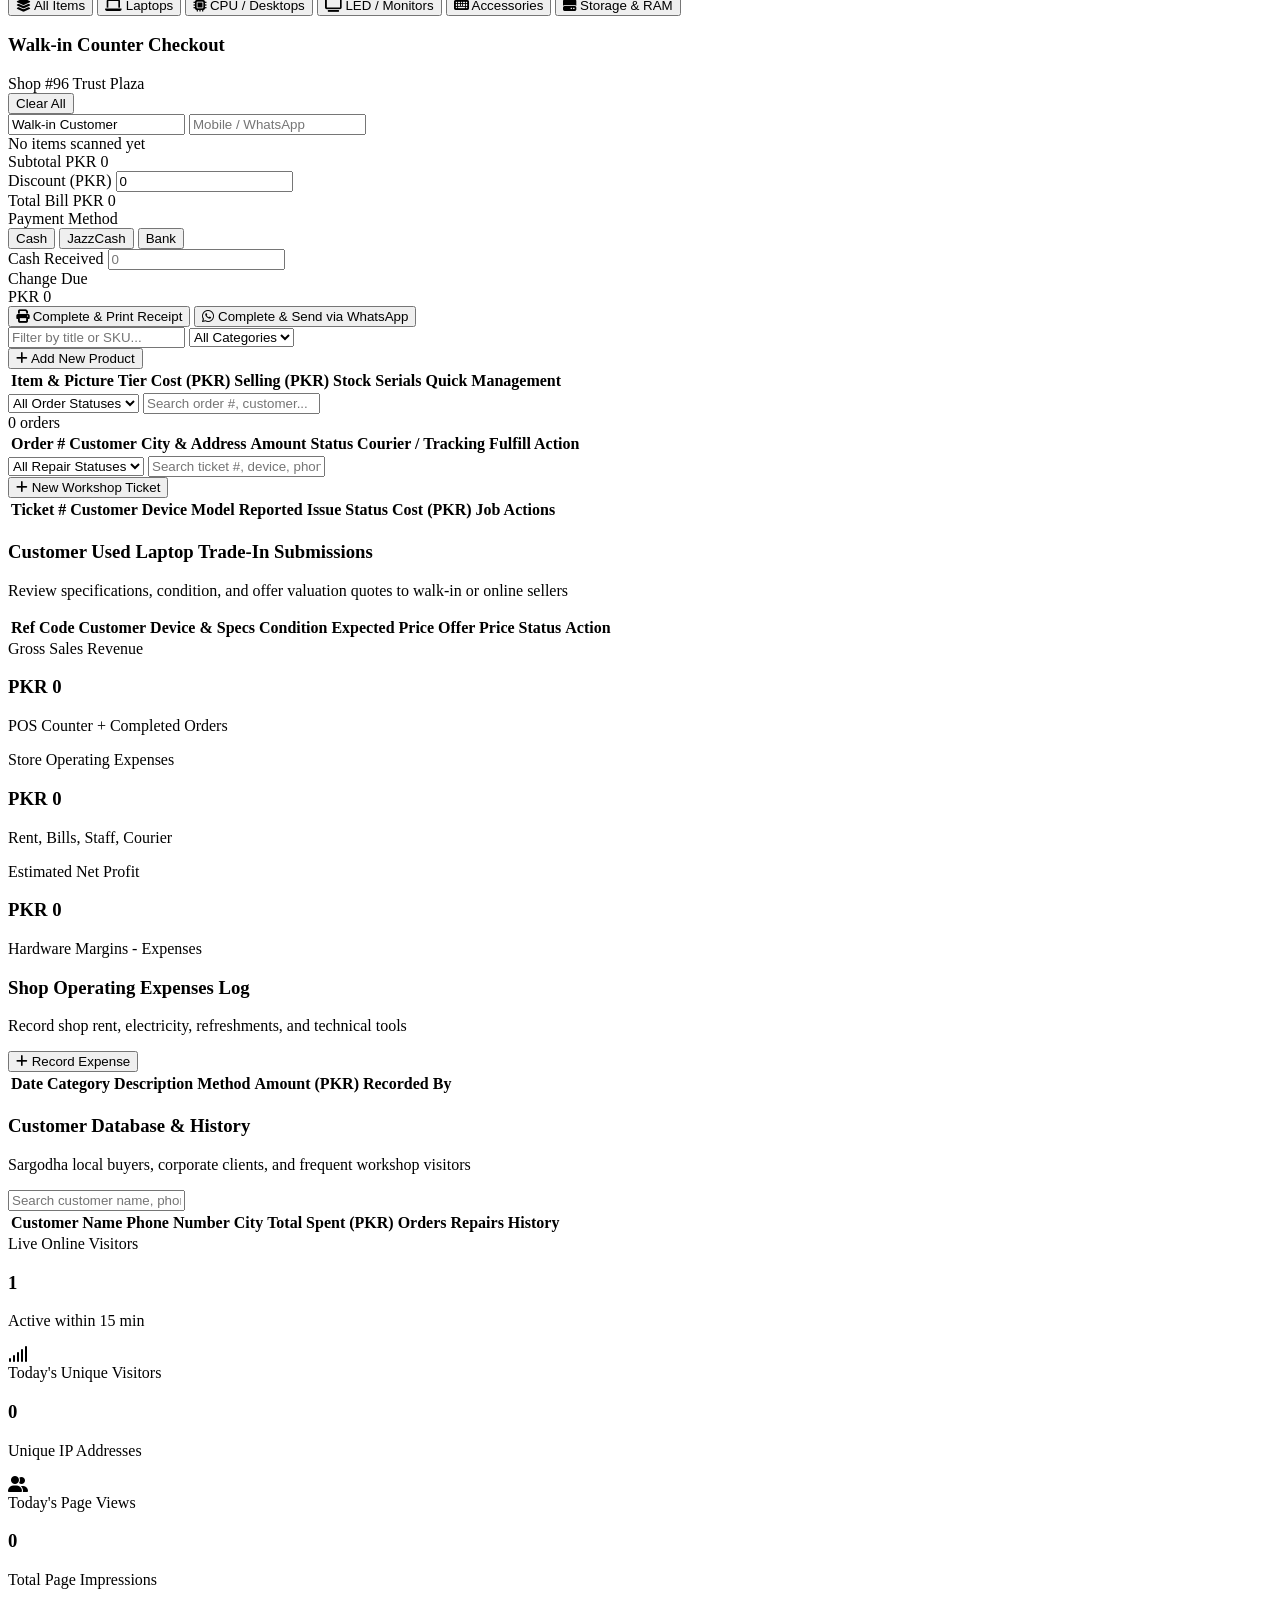
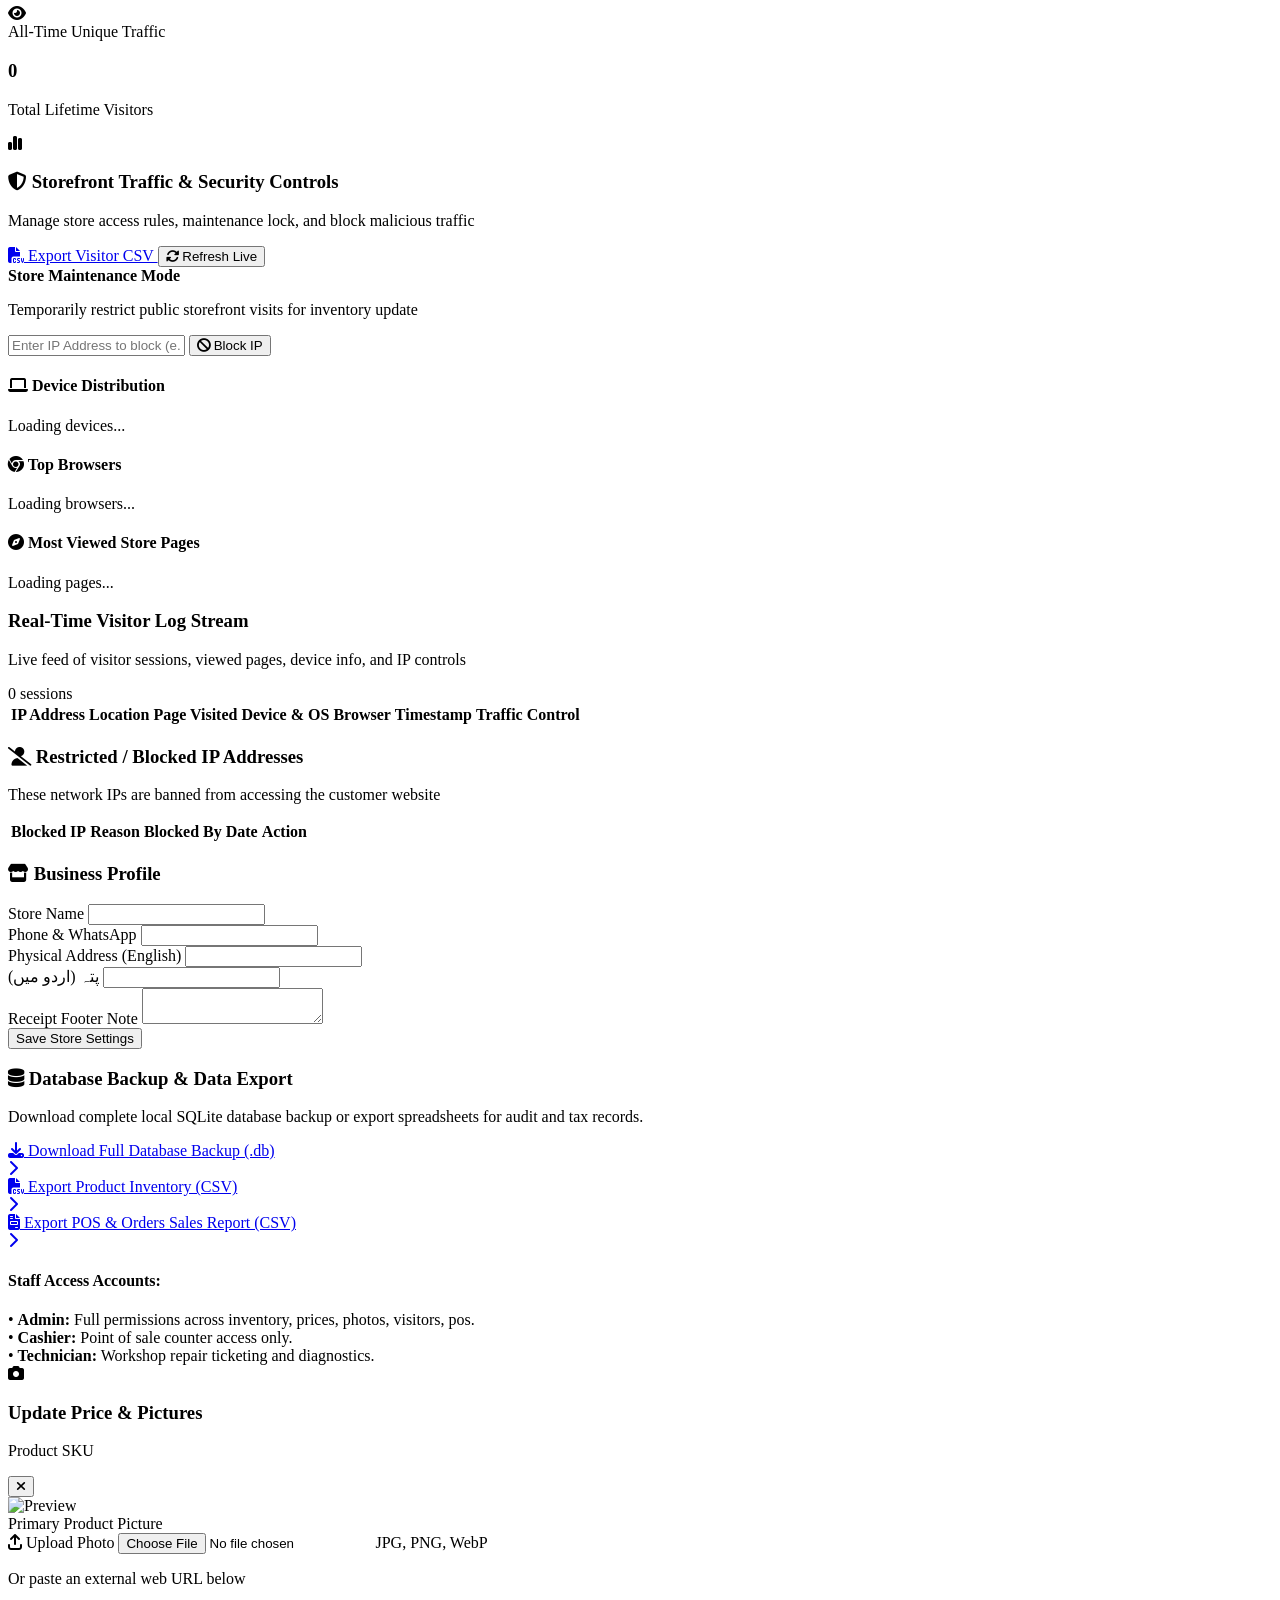
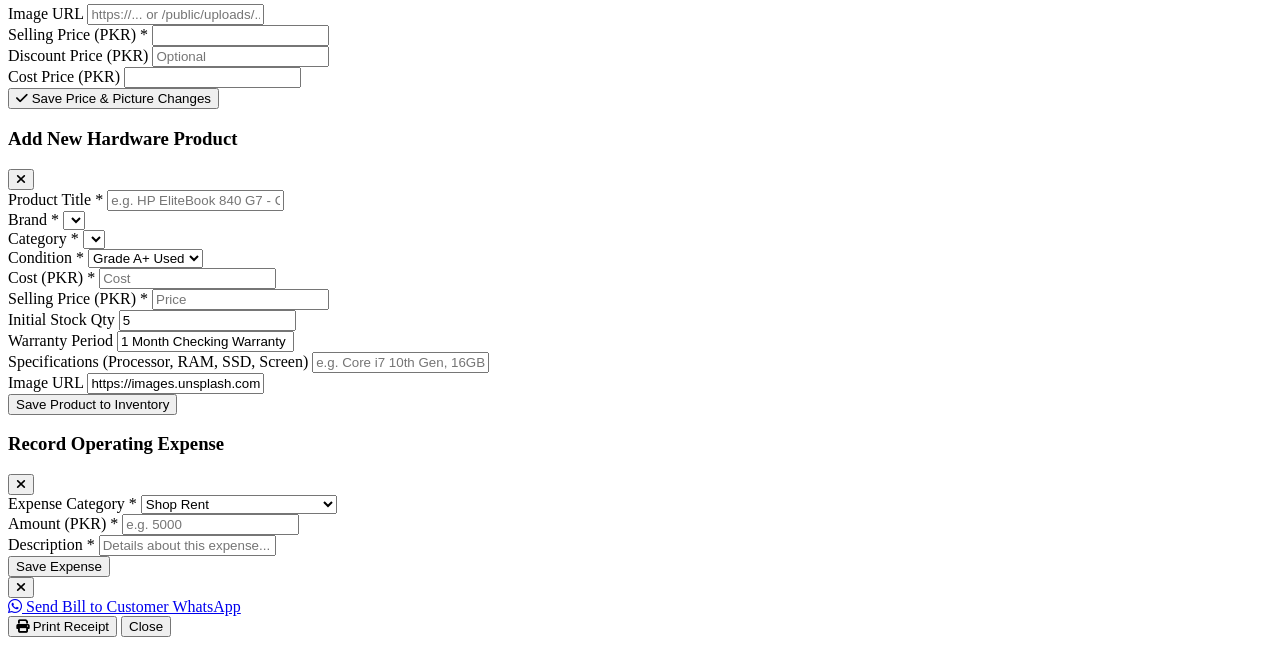
==== commit 9ed1540d: "Update ViewSonic photo to authentic curved gaming LED, order laptops at top and accessories at last," ====
--- a/frontend/admin.html
+++ b/frontend/admin.html
@@ -43,9 +43,12 @@
     <div class="bg-white rounded-3xl max-w-md w-full p-8 shadow-2xl border border-slate-200 text-center relative overflow-hidden">
       <div class="absolute top-0 inset-x-0 h-3 bg-gradient-to-r from-brand-900 via-amber-500 to-brand-900"></div>
 
-      <div class="w-16 h-16 rounded-2xl bg-brand-950 text-amber-400 flex items-center justify-center mx-auto text-3xl shadow-lg mb-4 mt-2">
-        <i class="fa-solid fa-shield-halved"></i>
-      </div>
+      <img 
+        src="/logo-icon.svg" 
+        onerror="this.onerror=null; this.src='/public/logo-icon.svg';" 
+        alt="Rehan Logo" 
+        class="w-16 h-16 mx-auto mb-3 mt-2 object-contain"
+      >
 
       <h2 class="text-2xl font-black text-slate-900">REHAN COMPUTERS</h2>
       <p class="text-xs text-slate-500 font-medium">Business ERP & Point of Sale System</p>
@@ -94,12 +97,15 @@
       <!-- Brand Logo in Sidebar with Mobile Close Button -->
       <div class="p-5 border-b border-slate-800/80 flex items-center justify-between">
         <div class="flex items-center gap-3">
-          <div class="w-10 h-10 rounded-xl bg-amber-500 text-slate-950 flex items-center justify-center text-lg font-black shadow">
-            RC
-          </div>
+          <img 
+            src="/logo-icon.svg" 
+            onerror="this.onerror=null; this.src='/public/logo-icon.svg';" 
+            alt="Rehan Logo" 
+            class="w-10 h-10 rounded-xl shadow object-contain"
+          >
           <div>
             <div class="text-sm font-black text-white tracking-wide">REHAN ERP</div>
-            <div class="text-[10px] text-slate-400">Trust Plaza Sargodha</div>
+            <div class="text-[10px] text-amber-400 font-semibold">Trust Plaza Sargodha</div>
           </div>
         </div>
         <button id="closeSidebarBtn" class="md:hidden text-slate-400 hover:text-white p-1" title="Close Menu">
